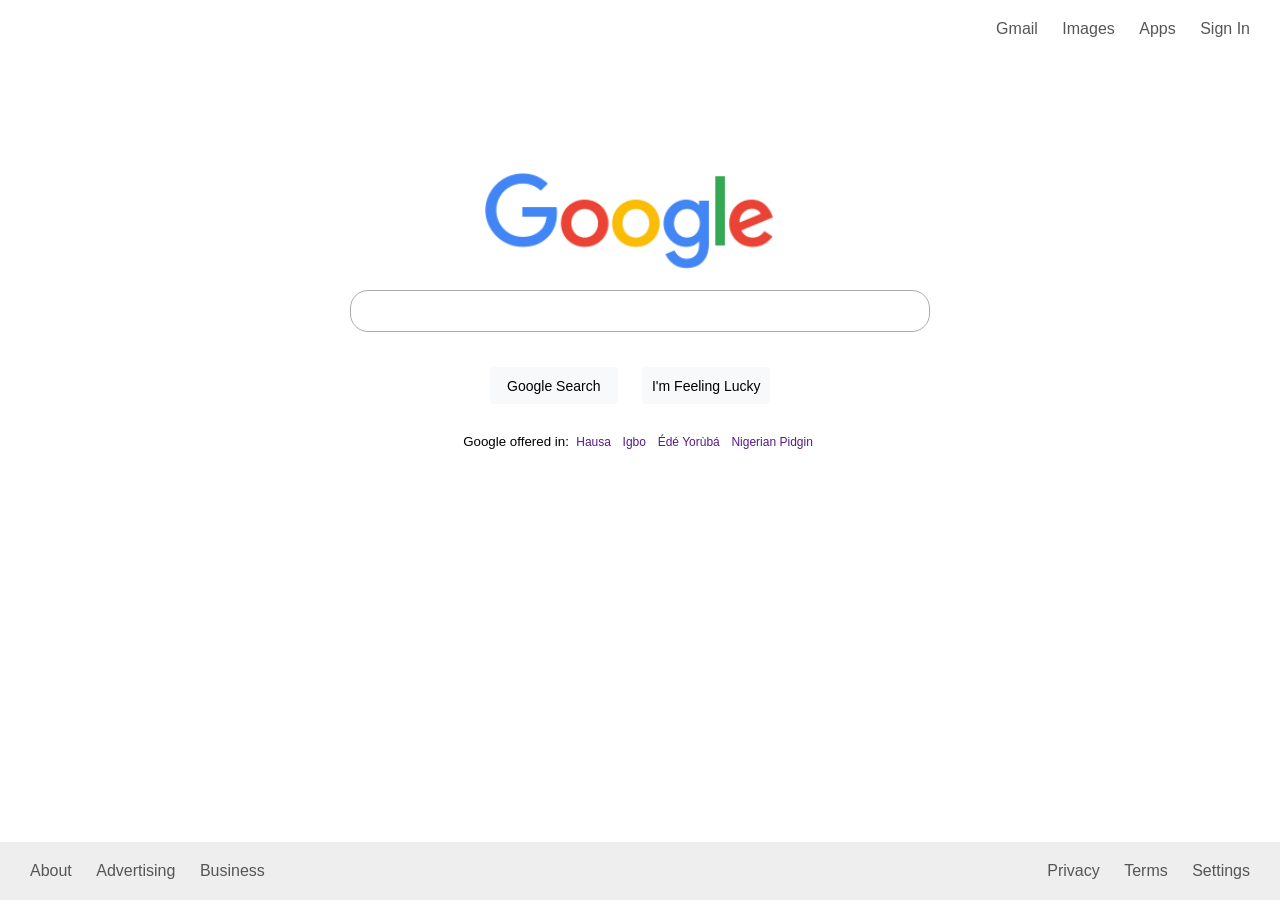
==== index.html @ 6c72f0f5 "Changed mygoogle.html to index.html" ====
<html> 

  <head>
  
     <title>Fake Google</title>

     <link rel="stylesheet" type="text/css" href="css/googlestyling.css">      <link rel="stylesheet" type="text/css" href="css/googlestyling.css"> 
  </head>

  <body>

    <nav id="header">
      <ul>
        <li><a class="header" href="">Gmail</a></li>
        <li><a  class="header" href="">Images</a></li> 
        <li><a  class="header" href="">Apps</a></li>
        <li><a  class="header" href="">Sign In</a></li>
      </ul>  
    </nav>
     
    <div id="container">
      <h1></h1> 
     
        <form>
          <input type="searchbox">
          <input type="submit" value="Google Search">
          <input type="submit" value="I'm Feeling Lucky">
        </form>

         <small>Google offered in:<a  class="nav" href=""> Hausa</a>   <a class="nav" href="">Igbo</a>   <a class="nav" href="">&Eacute;d&eacute;       Yor&ugrave;b&aacute;</a>           <a class="nav" href=""> Nigerian Pidgin</a></small>
    </div>

    
      <footer>    
       <nav class="bottom">

            <ul>
              <li><a href="">About</a></li>
              <li><a href="">Advertising</a></li>
              <li><a href="">Business</a></li>
            </ul>

            <ul class="right-links">
              <li><a href="">Privacy</a></li>
              <li><a href="">Terms</a></li>
              <li><a href="">Settings</a></li>
            </ul>

        </nav>
      </footer>

  
    
   
       <!-- <p>Let's talk about Google</p> --> 
   
   
   
   
   </body>

</html>
---- css/googlestyling.css ----
/* Fake Google Stylesheet*/

 *{ 
  margin:0;
  padding:0;
  font-family:Arial, sans-serif;
 }

  h1{ 
   width:290px;
   height:102px;
   background-image:url('../Images/google.png');
   background-repeat:no-repeat;
   position:relative;
   right:-175px;
   bottom:-55px;
   margin-bottom:70px; 
 }

  h1{ 
      background-size: contain;
  }

  #container{
    text-align: center;     
    width:660px;
    margin:60px auto; 
}

   input[type="searchbox"] {
          width:580px;
          height:40px;
          border:solid 1px #aaa;
          border-radius:18px;
          margin-bottom:35px;
          padding:20px;
   }

   input[type="searchbox"]:hover{ 
               border:solid 1px #eee;
   }

    input[type="submit"] { 
         width:128px;
         height:37px;
         margin:0 20 30 0;
        background:#f8f9fa;
        border:solid 1px #f8f9fa;
        border-radius:4px;
        font-family:Arial; 
        font-size:14px;
    }

    input[type="submit"]:hover{ 
           border:solid 1px #cccc;  
    }

        .nav{
         text-decoration:none;
        font-size:12px;
        font-family:Arial;
        padding:4px; 
    }

      a:hover{ 
          text-decoration:underline;
      }
      .nav:after{ 
          content:'';
          width:100%;
          height:5%;
          z-index:-1;
          background-color: yellowgreen;
          transition:all ease 0.3s;

      }

      a:hover::after{ 
           height:100%;

      }
       nav#header{ 
          text-align:right;
          padding:20px;

       }

      nav#header ul li{ 
            display:inline;
        } 

      .header{ 
               text-decoration: none;

      }
      nav#header ul li a:link, 
      nav#header ul li a:visited,
      footer nav ul li a:link,
      footer nav ul li a:visited { 
            color:#555;
            text-decoration: none;
            padding:10px;
      }

      nav#header ul li a:hover,
      footer nav ul li a:hover { 
           text-decoration:underline;

      }

    /*  p::first-letter { 
                 font-size:150%;
                 color:teal;
                 box-shadow: -3px 4px 0 palevioletred;
                 background-color: #dbdb5c;
                 padding:5px;
                 margin-left:10px;
                 margin-right:2px;
                 font-family: monospace;
       }*/
              
       input { 
          accent-color:brown;
       }

       footer { 
          
          background-color: #eee;
          position:fixed;
          bottom:0;
          width:100%;
       }
        footer nav { 
           padding:20px;

        }

       footer nav ul li { 
                display:inline;
                width:100%;
       }
       footer nav ul { 
             float:left;

       }
      footer nav ul.right-links{ 
           float:right;
           text-align:right;
      }

        .bottom:after{ 
            content:"";
            display:table;
            clear:both;
        }
---- css/googlestyling.css ----
/* Fake Google Stylesheet*/

 *{ 
  margin:0;
  padding:0;
  font-family:Arial, sans-serif;
 }

  h1{ 
   width:290px;
   height:102px;
   background-image:url('../Images/google.png');
   background-repeat:no-repeat;
   position:relative;
   right:-175px;
   bottom:-55px;
   margin-bottom:70px; 
 }

  h1{ 
      background-size: contain;
  }

  #container{
    text-align: center;     
    width:660px;
    margin:60px auto; 
}

   input[type="searchbox"] {
          width:580px;
          height:40px;
          border:solid 1px #aaa;
          border-radius:18px;
          margin-bottom:35px;
          padding:20px;
   }

   input[type="searchbox"]:hover{ 
               border:solid 1px #eee;
   }

    input[type="submit"] { 
         width:128px;
         height:37px;
         margin:0 20 30 0;
        background:#f8f9fa;
        border:solid 1px #f8f9fa;
        border-radius:4px;
        font-family:Arial; 
        font-size:14px;
    }

    input[type="submit"]:hover{ 
           border:solid 1px #cccc;  
    }

        .nav{
         text-decoration:none;
        font-size:12px;
        font-family:Arial;
        padding:4px; 
    }

      a:hover{ 
          text-decoration:underline;
      }
      .nav:after{ 
          content:'';
          width:100%;
          height:5%;
          z-index:-1;
          background-color: yellowgreen;
          transition:all ease 0.3s;

      }

      a:hover::after{ 
           height:100%;

      }
       nav#header{ 
          text-align:right;
          padding:20px;

       }

      nav#header ul li{ 
            display:inline;
        } 

      .header{ 
               text-decoration: none;

      }
      nav#header ul li a:link, 
      nav#header ul li a:visited,
      footer nav ul li a:link,
      footer nav ul li a:visited { 
            color:#555;
            text-decoration: none;
            padding:10px;
      }

      nav#header ul li a:hover,
      footer nav ul li a:hover { 
           text-decoration:underline;

      }

    /*  p::first-letter { 
                 font-size:150%;
                 color:teal;
                 box-shadow: -3px 4px 0 palevioletred;
                 background-color: #dbdb5c;
                 padding:5px;
                 margin-left:10px;
                 margin-right:2px;
                 font-family: monospace;
       }*/
              
       input { 
          accent-color:brown;
       }

       footer { 
          
          background-color: #eee;
          position:fixed;
          bottom:0;
          width:100%;
       }
        footer nav { 
           padding:20px;

        }

       footer nav ul li { 
                display:inline;
                width:100%;
       }
       footer nav ul { 
             float:left;

       }
      footer nav ul.right-links{ 
           float:right;
           text-align:right;
      }

        .bottom:after{ 
            content:"";
            display:table;
            clear:both;
        }
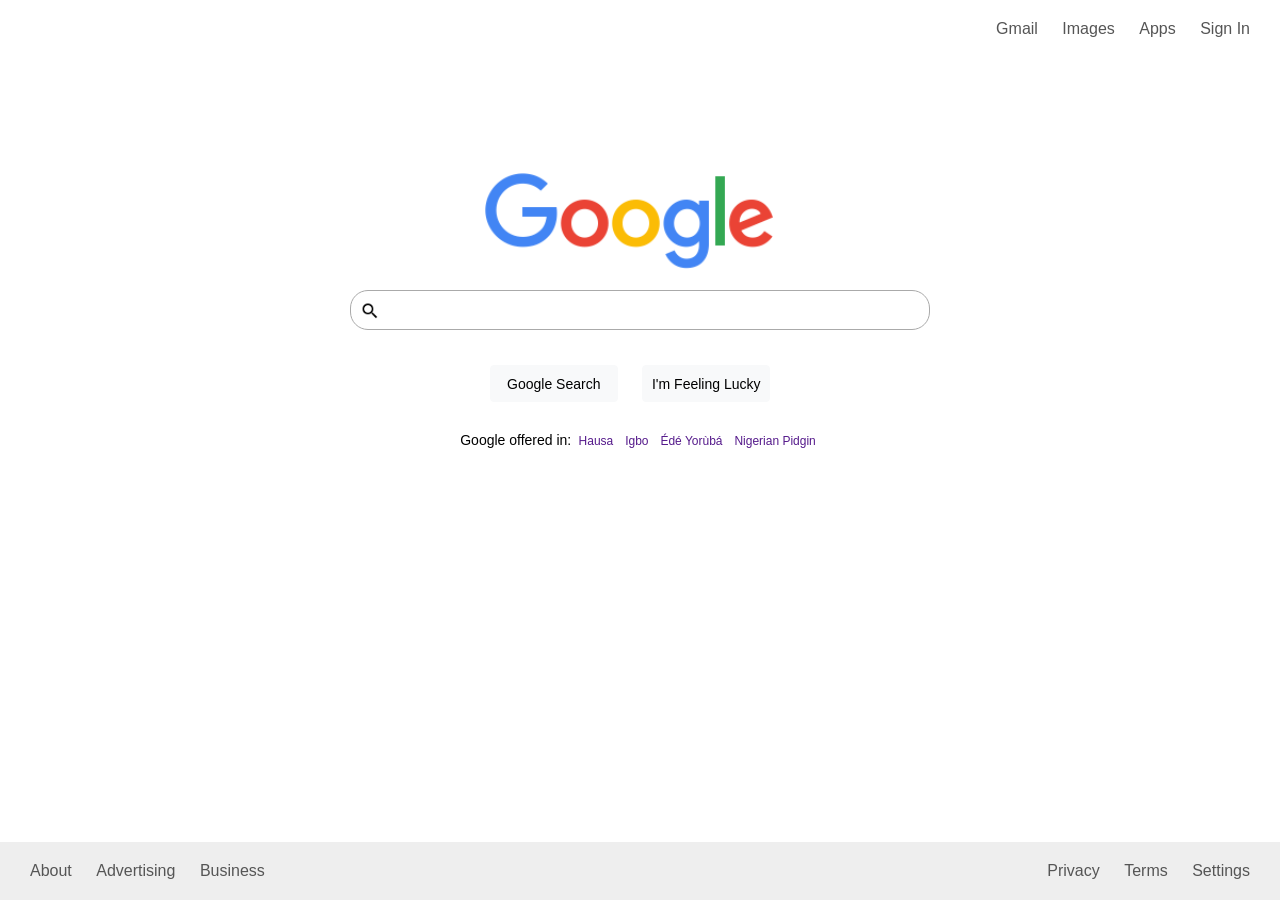
==== commit 25148d86: "made it responsive" ====
--- a/index.html
+++ b/index.html
@@ -19,22 +19,23 @@
     </nav>
      
     <div id="container">
-      <h1></h1> 
+      <h1></h1>
      
         <form>
           <input type="searchbox">
-          <input type="submit" value="Google Search">
-          <input type="submit" value="I'm Feeling Lucky">
+          <img src="Icons/google.png" width="20px" height="20px" >
+          <input type="submit" class="second" value="Google Search">
+          <input type="submit"  class="last" value="I'm Feeling Lucky">
         </form>
 
-         <small>Google offered in:<a  class="nav" href=""> Hausa</a>   <a class="nav" href="">Igbo</a>   <a class="nav" href="">&Eacute;d&eacute;       Yor&ugrave;b&aacute;</a>           <a class="nav" href=""> Nigerian Pidgin</a></small>
+         <p class="post-excerpt"><div class="small">Google offered in:<a  class="nav" href=""> Hausa</a>   <a class="nav" href="">Igbo</a>   <a class="nav" href="">&Eacute;d&eacute;       Yor&ugrave;b&aacute;</a>           <a class="nav" href=""> Nigerian Pidgin</a></div></p>
     </div>
 
     
       <footer>    
        <nav class="bottom">
 
-            <ul>
+            <ul class="left-links">
               <li><a href="">About</a></li>
               <li><a href="">Advertising</a></li>
               <li><a href="">Business</a></li>
--- a/css/googlestyling.css
+++ b/css/googlestyling.css
@@ -7,14 +7,22 @@
  }
 
   h1{ 
-   width:290px;
-   height:102px;
-   background-image:url('../Images/google.png');
-   background-repeat:no-repeat;
+   width: 290px;
+   height: 102px;
+   background-image: url('../Images/google.png');
+   background-repeat: no-repeat;
    position:relative;
    right:-175px;
    bottom:-55px;
    margin-bottom:70px; 
+ }
+ div#container { 
+     position:relative;
+ }
+ img{   
+     position: absolute;
+     left:50;
+     bottom: 127;
  }
 
   h1{ 
@@ -33,12 +41,14 @@
           border:solid 1px #aaa;
           border-radius:18px;
           margin-bottom:35px;
-          padding:20px;
+          padding-left:35px;
+          font-size:16px;
    }
 
    input[type="searchbox"]:hover{ 
                border:solid 1px #eee;
    }
+   
 
     input[type="submit"] { 
          width:128px;
@@ -73,6 +83,9 @@
           background-color: yellowgreen;
           transition:all ease 0.3s;
 
+      }
+      .small{ 
+          font-size:14px;
       }
 
       a:hover::after{ 
@@ -120,7 +133,7 @@
        }*/
               
        input { 
-          accent-color:brown;
+          accent-color:whitesmoke;
        }
 
        footer { 
@@ -153,4 +166,569 @@
             display:table;
             clear:both;
         }
- + 
+        @media screen and (max-width:641px){ 
+            input[type="searchbox"] {
+                width:90%;
+                padding:20px;
+                margin-left:5px;
+                margin-right: 3.5em;
+                
+            }
+        }
+
+        @media screen and (max-width:365px){ 
+
+               
+            .header {  
+                    font-size: 11px;
+                 }
+
+                 h1{  
+                    margin-bottom:50px;
+                    width:30%;
+                    margin-left: -90px;
+                    background-position: center;
+                      
+                 }
+
+                 input[type="searchbox"] { 
+                       width:100px;
+                       margin-left:20px;
+                    
+                  }
+                  input[type="submit"]{ 
+                       margin-left: 75px;
+                       margin-right:1px;
+                       width:100px;
+                       height:20px;
+                       font-size:16.5px;
+                       font-family: Arial, Helvetica, sans-serif;
+                       padding:1px;
+                       text-align: center;           
+                  }
+
+                  #container{ 
+                          position:relative;
+                         display: block;
+                        
+                  
+                        }
+ 
+                     .second { 
+                        position:absolute;
+                        left:0;
+                        bottom:-10;
+                        width:4px;
+                        margin-left:auto;
+
+
+                     }
+                     .last{ 
+                         position:absolute;
+                           left:120;
+                           bottom:-10;
+                           margin-bottom:20px;
+                     }
+    
+     
+                      .nav{ 
+                       font-size:10px;
+                       padding:2px;
+                      }
+                      .small{ 
+                      font-size:10px;
+                      margin-left:-120px;
+                      margin-right:180px;
+                      margin-top:-15px;
+                      }
+
+                      .post-excerpt{ 
+                          margin-bottom:20px;
+                          
+                      }
+
+                      nav#header{ 
+                         font-size:5px;
+                         padding:10px;
+                      }
+                      
+                      footer{ 
+                        font-size:10px;
+
+                      }
+                   footer nav{ 
+                       padding:5px;
+                       width:365px;
+                       box-sizing: border-box;
+                    }
+
+                   .right-links{
+                       display:block; 
+                       text-align:center;
+                   }
+
+        }
+
+        @media screen and (max-width:612px){ 
+                   *{ 
+                       box-sizing: border-box;
+                       overflow-x: hidden;
+                   }
+                   input[type="searchbox"] { 
+                    width:75%;
+                    height:1px;
+                 
+               }
+                .small{ 
+                  font-size:13px;
+
+                }
+                nav#header{ 
+                  font-size:13px;
+
+                }
+
+                footer{ 
+                    font-size:13px;
+                    height:3%;
+                    text-align:center;
+                    overflow-y: hidden;
+                }
+
+                footer nav{ 
+                    padding:15px;
+                }
+
+                .bottom:after{ 
+                    content:"";
+                    display:table;
+                    clear:both;
+
+                }
+                input[type="submit"]{ 
+                      font-size: 13px;
+
+                }
+        }
+        @media screen and (max-width:843px){ 
+                *{ 
+                 overflow-x: hidden;
+                 overflow-y: hidden;
+
+                }
+ 
+
+        }
+                  
+         @media screen and (max-width:586px){ 
+                  input[type="searchbox"]{ 
+                    margin-right:80px;
+
+                  }
+ 
+
+         }
+
+         @media screen and (max-width:614px){ 
+                .small{ 
+                    font-size:13px;
+                }
+                input[type="searchbox"]{ 
+                   width:75%;
+
+                }
+                footer{ 
+                    font-size:13px;
+
+                }
+
+                footer nav{ 
+                    padding:5px;
+                }
+                nav#header{ 
+                    font-size:13px;
+                }
+                input[type="submit"]{ 
+                    font-size: 13px;
+                }
+         }
+
+         @media screen and (max-width:635px){ 
+              input[type="searchbox"]{ 
+                 margin-left:20px;
+
+              }
+              .small{ 
+                  font-size:13px;
+              }
+
+              nav#header{ 
+                  font-size:13px;
+                  padding:10px;
+              }
+              footer{ 
+                  font-size:13px;
+
+              }
+              footer nav{ 
+                  padding:10px;
+              }
+ 
+
+         }
+
+         @media screen and (max-width:634px) { 
+            input[type="searchbox"]{ 
+               margin-left:20px;
+                width:75%;
+            }
+
+
+            input[type="submit"]{ 
+                font-size:13px;
+
+            }
+            .small{ 
+                font-size:13px;
+            }
+
+            nav#header{ 
+                font-size:13px;
+                padding:10px;
+            }
+            footer{ 
+                font-size:13px;
+
+            }
+            footer nav{ 
+                padding:10px;
+            }
+
+            @media screen and (max-width:615px){ 
+             
+                 nav#header{ 
+                        font-size:13px;
+                    }
+
+                    input[type="searchbox"]{ 
+                        width:75%;
+
+                    }
+
+            }
+
+            @media screen and (max-width:600px){ 
+                    input[type="searchbox"]{ 
+                        width:75%;
+                        margin-left:-34px;
+
+                    }
+
+            }
+
+            @media screen and (max-width:585px){ 
+                  input[type="searchbox"]{ 
+                       margin-left:5px;
+                  }
+
+            }
+
+            @media screen and (max-width:559px){ 
+                input[type="searchbox"]{ 
+                    margin-left:-20px;
+                     
+                }
+
+
+            }
+
+            @media screen and (max-width:540px){
+                   *{ 
+                    box-sizing: border-box;
+
+                   }
+                   
+                  input[type="searchbox"]{ 
+                     width:75%;
+                     box-sizing: border-box;
+                     margin-left:-41px;
+                  }
+
+                  h1{ 
+                     margin-left:-60px;
+
+                  }
+
+                .second{
+                    position:relative;
+                    left:-60;
+                }
+                .last{ 
+                   position:relative;
+                   left:-45;
+
+                }
+                .small{ 
+                  margin-left:-60px;
+
+                }
+
+            }
+
+            @media screen and (max-width:521px){ 
+                       input[type="searchbox"]{ 
+                           margin-left:-60px;
+                       }
+                    }       
+            @media screen and (max-width:510px){ 
+                   input[type="searchbox"]{ 
+                       margin-left:-65px;
+                   }
+
+            }
+
+            @media screen and (max-width:503px) {
+                    input[type="searchbox"]{ 
+                          margin-left:-67px;
+                          width:75%;
+                          
+                    }
+                    form{ 
+                        padding:5px;
+                        box-sizing:border-box;
+                    }
+                
+            }
+            @media screen and (max-width:497px){ 
+                  input[type="searchbox"]{ 
+                      width:460px;
+                      margin-right:190px;
+                      margin-left:15px;
+                  } 
+                
+            }
+            @media screen and (max-width:479px){ 
+                  input[type="searchbox"]{ 
+                      margin-left: 10px;
+                      width:440px;
+                  }
+                  h1{ 
+                  margin-left:-90px;
+                  }
+                  .second{ 
+                       left:-95;
+                  }
+
+                  .last{ 
+                      left:-90;
+
+                  }
+                  .small{ 
+                      margin-left:-130px;
+
+                  }
+                 
+
+            }
+            @media screen and (max-width:477px){ 
+                 input[type="searchbox"]{ 
+                      margin-left:1px;
+
+                 }
+                h1{ 
+                    margin-left:-80px;
+                }
+                .second{ 
+                    left:-85;
+                }
+                .last{ 
+    
+                    left:-75;
+                }
+                .small{ 
+                   margin-left:-110px;
+
+                }
+            }
+              @media screen and (max-width:462px){ 
+                          input[type="searchbox"]{ 
+                            width:420px;
+                             
+                          }
+                          h1{ 
+                            margin-left:-95px;
+                        }
+                        .second{ 
+                            left:-99;
+                        }
+                        .last{ 
+            
+                            left:-90;
+                        }
+                        .small{ 
+                           margin-left:-140px;
+        
+                        } 
+
+              }
+             @media screen and (max-width:441px){ 
+                      input[type="searchbox"]{ 
+                        width:410px;
+                        margin-left:-20px;
+                      }
+                      h1{ 
+                        margin-left:-110px;
+                    }
+                    .second{ 
+                        left:-115;
+                    }
+                    .last{ 
+        
+                        left:-105;
+                    }
+                    .small{ 
+                       margin-left:-180px;
+                       padding:2px;
+                       box-sizing: border-box;
+                            
+                    }
+                    .nav{ 
+                        padding:3px;
+                    }
+             }
+             @media screen and (max-width:448px){ 
+                 input[type="searchbox"]{ 
+                    width:390px;
+                    margin-left:-20px;
+                 }
+
+                 h1{ 
+                     margin-left:-120px;
+                 }
+                 .second{ 
+                    left:-125;
+   
+                 }
+                 .last{ 
+                   left:-120;
+
+                 }
+                 .small{ 
+                     margin-left:-190px;
+                 }
+
+             }
+             @media screen and (max-width:409px){ 
+                   *{
+                       font-size:11px;
+                   }    
+                 
+                   input[type="searchbox"]{ 
+                          width:370px;
+                          margin-left:-60px;
+
+                     }
+                     h1{ 
+                         margin-left:-135px;
+                     }
+                     .last{ 
+                         left:-120;
+                         font-size:11px;
+                     }
+                     .second{ 
+                        left:-140;
+                        font-size:19px;
+                     }
+                     .small{ 
+                       margin-left:-230px;
+
+                     }
+                     footer{ 
+                         font-size:11px;
+                     }
+                     footer nav{ 
+                         padding:8px;
+                         margin-top:5px;
+                     }
+                     nav#header{ 
+                         font-size:11px;
+                         margin:-3px;
+                     }
+                     nav#header ul { 
+                         padding:2px;
+                     }
+                     footer nav{ 
+                         padding:1px;
+                     }
+                     nav.bottom ul{ 
+                         padding:5px;   
+                     }
+                  .right-links{ 
+                      margin-right:-12px;
+                      
+                  }
+                  footer nav ul li { 
+                      padding:1px;
+                  }
+                  .left-links{
+                     margin-left:-10px;
+
+                  }
+
+             }
+
+             @media screen and (max-width:400px){ 
+                input[type="searchbox"]{ 
+                    width:370px;
+                    margin-left:-55px;
+                    margin-right: 200px;
+                  }
+                  h1{ 
+                    margin-left:-130px;
+                }
+                .second{ 
+                    left:-135;
+                }
+                .last{ 
+    
+                    left:-125;
+                }
+                .small{ 
+                   margin-left:-235px;
+                   padding:2px;
+                   box-sizing: border-box;
+
+                }
+                .nav{ 
+                  margin:-2px;
+                }                 
+            }
+            @media only screen
+            and (min-device-width:410px) 
+            and (max-device-width:736px) { 
+                *{  
+                    font-size:11px;
+                }
+                input[type="searchbox"]{ 
+                 width:375px;
+                 margin-left:-40px;
+             }
+            
+               .right-links{ 
+                   margin-right:-16px;
+                   padding:1px;
+               }
+               input[type="submit"]{ 
+                   font-size:11px;
+                   width:128px;
+                   height:25px;
+               }
+               .small{ 
+                   font-size:11px;
+                   margin-left:-250px;
+               }
+               .nav{ 
+                   font-size:1em;
+               }
+            }
--- a/css/googlestyling.css
+++ b/css/googlestyling.css
@@ -7,14 +7,22 @@
  }
 
   h1{ 
-   width:290px;
-   height:102px;
-   background-image:url('../Images/google.png');
-   background-repeat:no-repeat;
+   width: 290px;
+   height: 102px;
+   background-image: url('../Images/google.png');
+   background-repeat: no-repeat;
    position:relative;
    right:-175px;
    bottom:-55px;
    margin-bottom:70px; 
+ }
+ div#container { 
+     position:relative;
+ }
+ img{   
+     position: absolute;
+     left:50;
+     bottom: 127;
  }
 
   h1{ 
@@ -33,12 +41,14 @@
           border:solid 1px #aaa;
           border-radius:18px;
           margin-bottom:35px;
-          padding:20px;
+          padding-left:35px;
+          font-size:16px;
    }
 
    input[type="searchbox"]:hover{ 
                border:solid 1px #eee;
    }
+   
 
     input[type="submit"] { 
          width:128px;
@@ -73,6 +83,9 @@
           background-color: yellowgreen;
           transition:all ease 0.3s;
 
+      }
+      .small{ 
+          font-size:14px;
       }
 
       a:hover::after{ 
@@ -120,7 +133,7 @@
        }*/
               
        input { 
-          accent-color:brown;
+          accent-color:whitesmoke;
        }
 
        footer { 
@@ -153,4 +166,569 @@
             display:table;
             clear:both;
         }
- + 
+        @media screen and (max-width:641px){ 
+            input[type="searchbox"] {
+                width:90%;
+                padding:20px;
+                margin-left:5px;
+                margin-right: 3.5em;
+                
+            }
+        }
+
+        @media screen and (max-width:365px){ 
+
+               
+            .header {  
+                    font-size: 11px;
+                 }
+
+                 h1{  
+                    margin-bottom:50px;
+                    width:30%;
+                    margin-left: -90px;
+                    background-position: center;
+                      
+                 }
+
+                 input[type="searchbox"] { 
+                       width:100px;
+                       margin-left:20px;
+                    
+                  }
+                  input[type="submit"]{ 
+                       margin-left: 75px;
+                       margin-right:1px;
+                       width:100px;
+                       height:20px;
+                       font-size:16.5px;
+                       font-family: Arial, Helvetica, sans-serif;
+                       padding:1px;
+                       text-align: center;           
+                  }
+
+                  #container{ 
+                          position:relative;
+                         display: block;
+                        
+                  
+                        }
+ 
+                     .second { 
+                        position:absolute;
+                        left:0;
+                        bottom:-10;
+                        width:4px;
+                        margin-left:auto;
+
+
+                     }
+                     .last{ 
+                         position:absolute;
+                           left:120;
+                           bottom:-10;
+                           margin-bottom:20px;
+                     }
+    
+     
+                      .nav{ 
+                       font-size:10px;
+                       padding:2px;
+                      }
+                      .small{ 
+                      font-size:10px;
+                      margin-left:-120px;
+                      margin-right:180px;
+                      margin-top:-15px;
+                      }
+
+                      .post-excerpt{ 
+                          margin-bottom:20px;
+                          
+                      }
+
+                      nav#header{ 
+                         font-size:5px;
+                         padding:10px;
+                      }
+                      
+                      footer{ 
+                        font-size:10px;
+
+                      }
+                   footer nav{ 
+                       padding:5px;
+                       width:365px;
+                       box-sizing: border-box;
+                    }
+
+                   .right-links{
+                       display:block; 
+                       text-align:center;
+                   }
+
+        }
+
+        @media screen and (max-width:612px){ 
+                   *{ 
+                       box-sizing: border-box;
+                       overflow-x: hidden;
+                   }
+                   input[type="searchbox"] { 
+                    width:75%;
+                    height:1px;
+                 
+               }
+                .small{ 
+                  font-size:13px;
+
+                }
+                nav#header{ 
+                  font-size:13px;
+
+                }
+
+                footer{ 
+                    font-size:13px;
+                    height:3%;
+                    text-align:center;
+                    overflow-y: hidden;
+                }
+
+                footer nav{ 
+                    padding:15px;
+                }
+
+                .bottom:after{ 
+                    content:"";
+                    display:table;
+                    clear:both;
+
+                }
+                input[type="submit"]{ 
+                      font-size: 13px;
+
+                }
+        }
+        @media screen and (max-width:843px){ 
+                *{ 
+                 overflow-x: hidden;
+                 overflow-y: hidden;
+
+                }
+ 
+
+        }
+                  
+         @media screen and (max-width:586px){ 
+                  input[type="searchbox"]{ 
+                    margin-right:80px;
+
+                  }
+ 
+
+         }
+
+         @media screen and (max-width:614px){ 
+                .small{ 
+                    font-size:13px;
+                }
+                input[type="searchbox"]{ 
+                   width:75%;
+
+                }
+                footer{ 
+                    font-size:13px;
+
+                }
+
+                footer nav{ 
+                    padding:5px;
+                }
+                nav#header{ 
+                    font-size:13px;
+                }
+                input[type="submit"]{ 
+                    font-size: 13px;
+                }
+         }
+
+         @media screen and (max-width:635px){ 
+              input[type="searchbox"]{ 
+                 margin-left:20px;
+
+              }
+              .small{ 
+                  font-size:13px;
+              }
+
+              nav#header{ 
+                  font-size:13px;
+                  padding:10px;
+              }
+              footer{ 
+                  font-size:13px;
+
+              }
+              footer nav{ 
+                  padding:10px;
+              }
+ 
+
+         }
+
+         @media screen and (max-width:634px) { 
+            input[type="searchbox"]{ 
+               margin-left:20px;
+                width:75%;
+            }
+
+
+            input[type="submit"]{ 
+                font-size:13px;
+
+            }
+            .small{ 
+                font-size:13px;
+            }
+
+            nav#header{ 
+                font-size:13px;
+                padding:10px;
+            }
+            footer{ 
+                font-size:13px;
+
+            }
+            footer nav{ 
+                padding:10px;
+            }
+
+            @media screen and (max-width:615px){ 
+             
+                 nav#header{ 
+                        font-size:13px;
+                    }
+
+                    input[type="searchbox"]{ 
+                        width:75%;
+
+                    }
+
+            }
+
+            @media screen and (max-width:600px){ 
+                    input[type="searchbox"]{ 
+                        width:75%;
+                        margin-left:-34px;
+
+                    }
+
+            }
+
+            @media screen and (max-width:585px){ 
+                  input[type="searchbox"]{ 
+                       margin-left:5px;
+                  }
+
+            }
+
+            @media screen and (max-width:559px){ 
+                input[type="searchbox"]{ 
+                    margin-left:-20px;
+                     
+                }
+
+
+            }
+
+            @media screen and (max-width:540px){
+                   *{ 
+                    box-sizing: border-box;
+
+                   }
+                   
+                  input[type="searchbox"]{ 
+                     width:75%;
+                     box-sizing: border-box;
+                     margin-left:-41px;
+                  }
+
+                  h1{ 
+                     margin-left:-60px;
+
+                  }
+
+                .second{
+                    position:relative;
+                    left:-60;
+                }
+                .last{ 
+                   position:relative;
+                   left:-45;
+
+                }
+                .small{ 
+                  margin-left:-60px;
+
+                }
+
+            }
+
+            @media screen and (max-width:521px){ 
+                       input[type="searchbox"]{ 
+                           margin-left:-60px;
+                       }
+                    }       
+            @media screen and (max-width:510px){ 
+                   input[type="searchbox"]{ 
+                       margin-left:-65px;
+                   }
+
+            }
+
+            @media screen and (max-width:503px) {
+                    input[type="searchbox"]{ 
+                          margin-left:-67px;
+                          width:75%;
+                          
+                    }
+                    form{ 
+                        padding:5px;
+                        box-sizing:border-box;
+                    }
+                
+            }
+            @media screen and (max-width:497px){ 
+                  input[type="searchbox"]{ 
+                      width:460px;
+                      margin-right:190px;
+                      margin-left:15px;
+                  } 
+                
+            }
+            @media screen and (max-width:479px){ 
+                  input[type="searchbox"]{ 
+                      margin-left: 10px;
+                      width:440px;
+                  }
+                  h1{ 
+                  margin-left:-90px;
+                  }
+                  .second{ 
+                       left:-95;
+                  }
+
+                  .last{ 
+                      left:-90;
+
+                  }
+                  .small{ 
+                      margin-left:-130px;
+
+                  }
+                 
+
+            }
+            @media screen and (max-width:477px){ 
+                 input[type="searchbox"]{ 
+                      margin-left:1px;
+
+                 }
+                h1{ 
+                    margin-left:-80px;
+                }
+                .second{ 
+                    left:-85;
+                }
+                .last{ 
+    
+                    left:-75;
+                }
+                .small{ 
+                   margin-left:-110px;
+
+                }
+            }
+              @media screen and (max-width:462px){ 
+                          input[type="searchbox"]{ 
+                            width:420px;
+                             
+                          }
+                          h1{ 
+                            margin-left:-95px;
+                        }
+                        .second{ 
+                            left:-99;
+                        }
+                        .last{ 
+            
+                            left:-90;
+                        }
+                        .small{ 
+                           margin-left:-140px;
+        
+                        } 
+
+              }
+             @media screen and (max-width:441px){ 
+                      input[type="searchbox"]{ 
+                        width:410px;
+                        margin-left:-20px;
+                      }
+                      h1{ 
+                        margin-left:-110px;
+                    }
+                    .second{ 
+                        left:-115;
+                    }
+                    .last{ 
+        
+                        left:-105;
+                    }
+                    .small{ 
+                       margin-left:-180px;
+                       padding:2px;
+                       box-sizing: border-box;
+                            
+                    }
+                    .nav{ 
+                        padding:3px;
+                    }
+             }
+             @media screen and (max-width:448px){ 
+                 input[type="searchbox"]{ 
+                    width:390px;
+                    margin-left:-20px;
+                 }
+
+                 h1{ 
+                     margin-left:-120px;
+                 }
+                 .second{ 
+                    left:-125;
+   
+                 }
+                 .last{ 
+                   left:-120;
+
+                 }
+                 .small{ 
+                     margin-left:-190px;
+                 }
+
+             }
+             @media screen and (max-width:409px){ 
+                   *{
+                       font-size:11px;
+                   }    
+                 
+                   input[type="searchbox"]{ 
+                          width:370px;
+                          margin-left:-60px;
+
+                     }
+                     h1{ 
+                         margin-left:-135px;
+                     }
+                     .last{ 
+                         left:-120;
+                         font-size:11px;
+                     }
+                     .second{ 
+                        left:-140;
+                        font-size:19px;
+                     }
+                     .small{ 
+                       margin-left:-230px;
+
+                     }
+                     footer{ 
+                         font-size:11px;
+                     }
+                     footer nav{ 
+                         padding:8px;
+                         margin-top:5px;
+                     }
+                     nav#header{ 
+                         font-size:11px;
+                         margin:-3px;
+                     }
+                     nav#header ul { 
+                         padding:2px;
+                     }
+                     footer nav{ 
+                         padding:1px;
+                     }
+                     nav.bottom ul{ 
+                         padding:5px;   
+                     }
+                  .right-links{ 
+                      margin-right:-12px;
+                      
+                  }
+                  footer nav ul li { 
+                      padding:1px;
+                  }
+                  .left-links{
+                     margin-left:-10px;
+
+                  }
+
+             }
+
+             @media screen and (max-width:400px){ 
+                input[type="searchbox"]{ 
+                    width:370px;
+                    margin-left:-55px;
+                    margin-right: 200px;
+                  }
+                  h1{ 
+                    margin-left:-130px;
+                }
+                .second{ 
+                    left:-135;
+                }
+                .last{ 
+    
+                    left:-125;
+                }
+                .small{ 
+                   margin-left:-235px;
+                   padding:2px;
+                   box-sizing: border-box;
+
+                }
+                .nav{ 
+                  margin:-2px;
+                }                 
+            }
+            @media only screen
+            and (min-device-width:410px) 
+            and (max-device-width:736px) { 
+                *{  
+                    font-size:11px;
+                }
+                input[type="searchbox"]{ 
+                 width:375px;
+                 margin-left:-40px;
+             }
+            
+               .right-links{ 
+                   margin-right:-16px;
+                   padding:1px;
+               }
+               input[type="submit"]{ 
+                   font-size:11px;
+                   width:128px;
+                   height:25px;
+               }
+               .small{ 
+                   font-size:11px;
+                   margin-left:-250px;
+               }
+               .nav{ 
+                   font-size:1em;
+               }
+            }
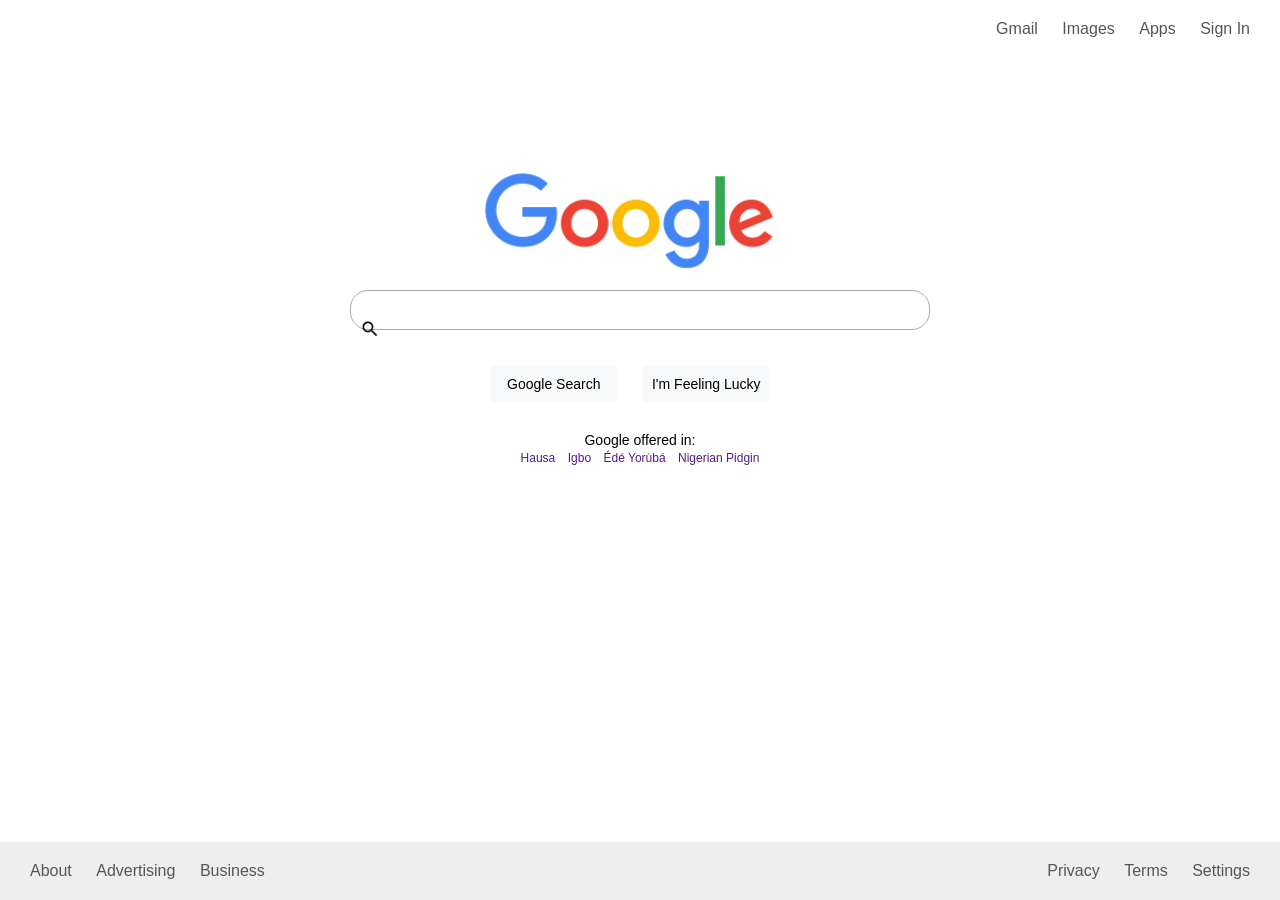
==== commit 81ad374b: "changes to viewport and the submit input" ====
--- a/index.html
+++ b/index.html
@@ -3,7 +3,7 @@
   <head>
   
      <title>Fake Google</title>
-
+      <meta name="viewport" content="width=device-width", initial-scale="1.0">
      <link rel="stylesheet" type="text/css" href="css/googlestyling.css">      <link rel="stylesheet" type="text/css" href="css/googlestyling.css"> 
   </head>
 
@@ -28,7 +28,7 @@
           <input type="submit"  class="last" value="I'm Feeling Lucky">
         </form>
 
-         <p class="post-excerpt"><div class="small">Google offered in:<a  class="nav" href=""> Hausa</a>   <a class="nav" href="">Igbo</a>   <a class="nav" href="">&Eacute;d&eacute;       Yor&ugrave;b&aacute;</a>           <a class="nav" href=""> Nigerian Pidgin</a></div></p>
+         <div class="small">Google offered in:</div><p class="aside"><a  class="nav" href=""> Hausa</a>   <a class="nav" href="">Igbo</a>   <a class="nav" href="">&Eacute;d&eacute;       Yor&ugrave;b&aacute;</a>           <a class="nav" href=""> Nigerian Pidgin</a></p>
     </div>
 
     
--- a/css/googlestyling.css
+++ b/css/googlestyling.css
@@ -627,10 +627,14 @@
                    input[type="searchbox"]{ 
                           width:370px;
                           margin-left:-60px;
-
+                     }
+                     input[type="submit"]{ 
+                         display:none;
                      }
                      h1{ 
-                         margin-left:-135px;
+                         margin-left:-85px;
+                         margin-bottom:40px;
+                         width:35%;
                      }
                      .last{ 
                          left:-120;
@@ -640,10 +644,27 @@
                         left:-140;
                         font-size:19px;
                      }
+                     #container{ 
+                         position:relative;
+                     }
                      .small{ 
-                       margin-left:-230px;
-
-                     }
+                       position:absolute;
+                       left:330;
+                       top:200;
+                     font-size: 1.4em;
+                    }
+
+                    .aside{ 
+                        position:relative;
+                        bottom:0;
+                        left:-120;
+                        padding:0 20px;
+                        font-size:1.6em;
+                    }
+                    .nav{ 
+                        padding:15px;
+                    }
+
                      footer{ 
                          font-size:11px;
                      }
@@ -675,17 +696,29 @@
                      margin-left:-10px;
 
                   }
+                  img{ 
+                      left:35;
+                      bottom:69;
+                  }
 
              }
 
              @media screen and (max-width:400px){ 
+                 *{ 
+                     overflow-x: hidden;
+                 }
                 input[type="searchbox"]{ 
                     width:370px;
                     margin-left:-55px;
                     margin-right: 200px;
                   }
+                input[type="submit"]{ 
+                    display:none;
+                }
+
                   h1{ 
                     margin-left:-130px;
+                    width:35%;
                 }
                 .second{ 
                     left:-135;
--- a/css/googlestyling.css
+++ b/css/googlestyling.css
@@ -627,10 +627,14 @@
                    input[type="searchbox"]{ 
                           width:370px;
                           margin-left:-60px;
-
+                     }
+                     input[type="submit"]{ 
+                         display:none;
                      }
                      h1{ 
-                         margin-left:-135px;
+                         margin-left:-85px;
+                         margin-bottom:40px;
+                         width:35%;
                      }
                      .last{ 
                          left:-120;
@@ -640,10 +644,27 @@
                         left:-140;
                         font-size:19px;
                      }
+                     #container{ 
+                         position:relative;
+                     }
                      .small{ 
-                       margin-left:-230px;
-
-                     }
+                       position:absolute;
+                       left:330;
+                       top:200;
+                     font-size: 1.4em;
+                    }
+
+                    .aside{ 
+                        position:relative;
+                        bottom:0;
+                        left:-120;
+                        padding:0 20px;
+                        font-size:1.6em;
+                    }
+                    .nav{ 
+                        padding:15px;
+                    }
+
                      footer{ 
                          font-size:11px;
                      }
@@ -675,17 +696,29 @@
                      margin-left:-10px;
 
                   }
+                  img{ 
+                      left:35;
+                      bottom:69;
+                  }
 
              }
 
              @media screen and (max-width:400px){ 
+                 *{ 
+                     overflow-x: hidden;
+                 }
                 input[type="searchbox"]{ 
                     width:370px;
                     margin-left:-55px;
                     margin-right: 200px;
                   }
+                input[type="submit"]{ 
+                    display:none;
+                }
+
                   h1{ 
                     margin-left:-130px;
+                    width:35%;
                 }
                 .second{ 
                     left:-135;
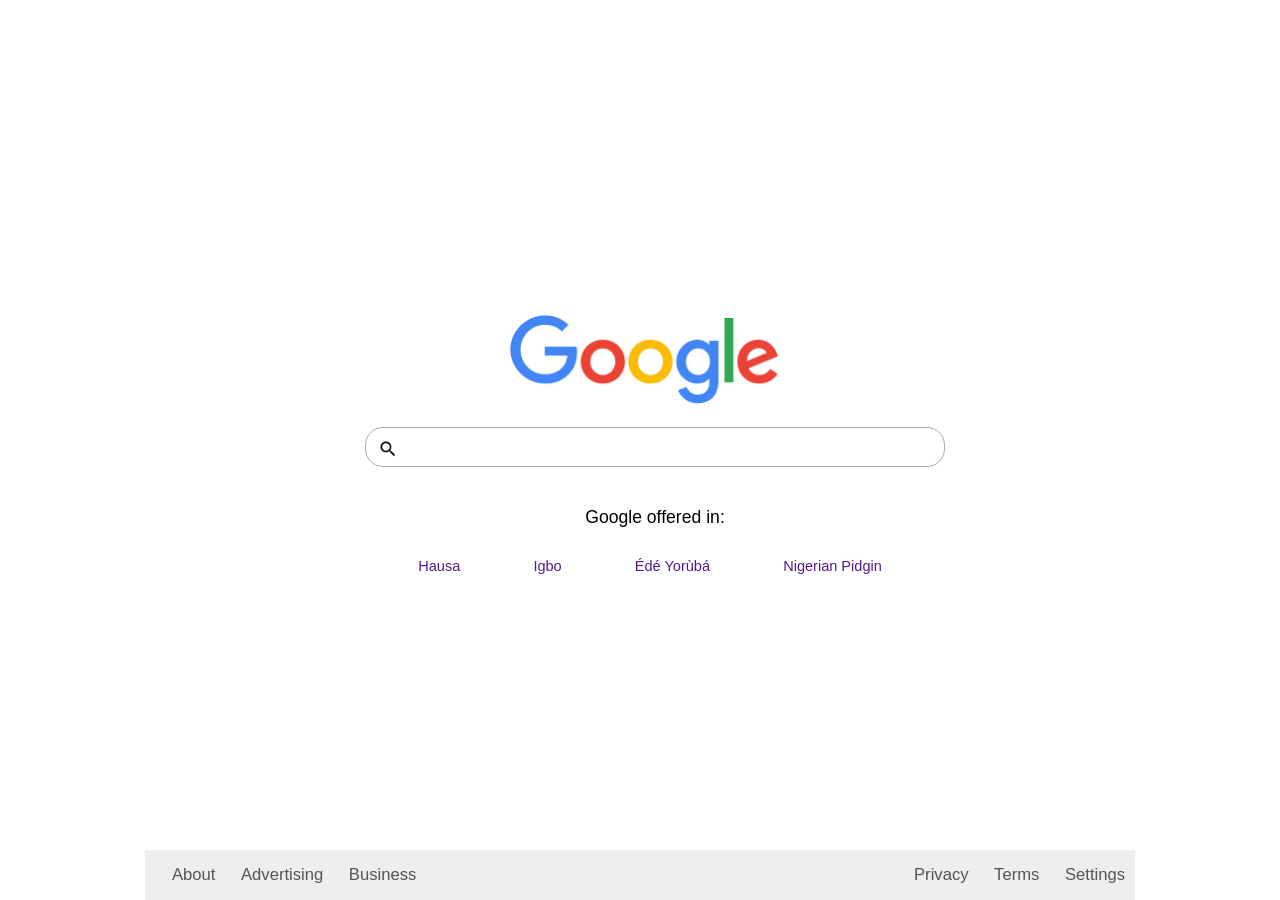
==== commit d96eaee3: "Coompleted my Mobile View" ====
--- a/index.html
+++ b/index.html
@@ -1,63 +1,55 @@
-<html> 
-
+<html>
   <head>
-  
-     <title>Fake Google</title>
-      <meta name="viewport" content="width=device-width", initial-scale="1.0">
-     <link rel="stylesheet" type="text/css" href="css/googlestyling.css">      <link rel="stylesheet" type="text/css" href="css/googlestyling.css"> 
+    <title>Fake Google</title>
+    <meta name="viewport" content="width=device-width" , initial-scale="1.0" />
+    <link rel="stylesheet" type="text/css" href="css/googlestyling.css" />
+    <link rel="stylesheet" type="text/css" href="css/googlestyling.css" />
   </head>
 
   <body>
-
     <nav id="header">
       <ul>
         <li><a class="header" href="">Gmail</a></li>
-        <li><a  class="header" href="">Images</a></li> 
-        <li><a  class="header" href="">Apps</a></li>
-        <li><a  class="header" href="">Sign In</a></li>
-      </ul>  
+        <li><a class="header" href="">Images</a></li>
+        <li><a class="header" href="">Apps</a></li>
+        <li><a class="header" href="">Sign In</a></li>
+      </ul>
     </nav>
-     
+
     <div id="container">
       <h1></h1>
-     
-        <form>
-          <input type="searchbox">
-          <img src="Icons/google.png" width="20px" height="20px" >
-          <input type="submit" class="second" value="Google Search">
-          <input type="submit"  class="last" value="I'm Feeling Lucky">
-        </form>
 
-         <div class="small">Google offered in:</div><p class="aside"><a  class="nav" href=""> Hausa</a>   <a class="nav" href="">Igbo</a>   <a class="nav" href="">&Eacute;d&eacute;       Yor&ugrave;b&aacute;</a>           <a class="nav" href=""> Nigerian Pidgin</a></p>
+      <form>
+        <input type="searchbox" />
+        <img src="Icons/google.png" width="20px" height="20px" />
+        <input type="submit" class="second" value="Google Search" />
+        <input type="submit" class="last" value="I'm Feeling Lucky" />
+      </form>
+
+      <div class="small">Google offered in:</div>
+      <p class="aside">
+        <a class="nav" href=""> Hausa</a> <a class="nav" href="">Igbo</a>
+        <a class="nav" href="">&Eacute;d&eacute; Yor&ugrave;b&aacute;</a>
+        <a class="nav" href=""> Nigerian Pidgin</a>
+      </p>
     </div>
 
-    
-      <footer>    
-       <nav class="bottom">
+    <footer class="footer">
+      <nav class="bottom">
+        <ul class="left-links">
+          <li><a href="" class="footer-1">About</a></li>
+          <li><a href="" class="footer-1">Advertising</a></li>
+          <li><a href="" class="footer-1">Business</a></li>
+        </ul>
 
-            <ul class="left-links">
-              <li><a href="">About</a></li>
-              <li><a href="">Advertising</a></li>
-              <li><a href="">Business</a></li>
-            </ul>
+        <ul class="right-links">
+          <li><a href="" class="footer-1">Privacy</a></li>
+          <li><a href="" class="footer-1">Terms</a></li>
+          <li><a href="" class="footer-1">Settings</a></li>
+        </ul>
+      </nav>
+    </footer>
 
-            <ul class="right-links">
-              <li><a href="">Privacy</a></li>
-              <li><a href="">Terms</a></li>
-              <li><a href="">Settings</a></li>
-            </ul>
-
-        </nav>
-      </footer>
-
-  
-    
-   
-       <!-- <p>Let's talk about Google</p> --> 
-   
-   
-   
-   
-   </body>
-
-</html>+    <!-- <p>Let's talk about Google</p> -->
+  </body>
+</html>
--- a/css/googlestyling.css
+++ b/css/googlestyling.css
@@ -1,127 +1,120 @@
- /* Fake Google Stylesheet*/
-
- *{ 
-  margin:0;
-  padding:0;
-  font-family:Arial, sans-serif;
- }
-
-  h1{ 
-   width: 290px;
-   height: 102px;
-   background-image: url('../Images/google.png');
-   background-repeat: no-repeat;
-   position:relative;
-   right:-175px;
-   bottom:-55px;
-   margin-bottom:70px; 
- }
- div#container { 
-     position:relative;
- }
- img{   
-     position: absolute;
-     left:50;
-     bottom: 127;
- }
-
-  h1{ 
-      background-size: contain;
-  }
-
-  #container{
-    text-align: center;     
-    width:660px;
-    margin:60px auto; 
-}
-
-   input[type="searchbox"] {
-          width:580px;
-          height:40px;
-          border:solid 1px #aaa;
-          border-radius:18px;
-          margin-bottom:35px;
-          padding-left:35px;
-          font-size:16px;
-   }
-
-   input[type="searchbox"]:hover{ 
-               border:solid 1px #eee;
-   }
-   
-
-    input[type="submit"] { 
-         width:128px;
-         height:37px;
-         margin:0 20 30 0;
-        background:#f8f9fa;
-        border:solid 1px #f8f9fa;
-        border-radius:4px;
-        font-family:Arial; 
-        font-size:14px;
-    }
-
-    input[type="submit"]:hover{ 
-           border:solid 1px #cccc;  
-    }
-
-        .nav{
-         text-decoration:none;
-        font-size:12px;
-        font-family:Arial;
-        padding:4px; 
-    }
-
-      a:hover{ 
-          text-decoration:underline;
-      }
-      .nav:after{ 
-          content:'';
-          width:100%;
-          height:5%;
-          z-index:-1;
-          background-color: yellowgreen;
-          transition:all ease 0.3s;
-
-      }
-      .small{ 
-          font-size:14px;
-      }
-
-      a:hover::after{ 
-           height:100%;
-
-      }
-       nav#header{ 
-          text-align:right;
-          padding:20px;
-
-       }
-
-      nav#header ul li{ 
-            display:inline;
-        } 
-
-      .header{ 
-               text-decoration: none;
-
-      }
-      nav#header ul li a:link, 
-      nav#header ul li a:visited,
-      footer nav ul li a:link,
-      footer nav ul li a:visited { 
-            color:#555;
-            text-decoration: none;
-            padding:10px;
-      }
-
-      nav#header ul li a:hover,
-      footer nav ul li a:hover { 
-           text-decoration:underline;
-
-      }
-
-    /*  p::first-letter { 
+/* Fake Google Stylesheet*/
+
+* {
+  margin: 0;
+  padding: 0;
+  font-family: Arial, sans-serif;
+}
+
+h1 {
+  width: 290px;
+  height: 102px;
+  background-image: url("../Images/google.png");
+  background-repeat: no-repeat;
+  position: relative;
+  right: -175px;
+  bottom: -55px;
+  margin-bottom: 70px;
+}
+div#container {
+  position: relative;
+}
+img {
+  position: absolute;
+  left: 50;
+  bottom: 127;
+}
+h1 {
+  background-size: contain;
+}
+
+#container {
+  text-align: center;
+  width: 660px;
+  margin: 60px auto;
+}
+
+input[type="searchbox"] {
+  width: 580px;
+  height: 40px;
+  border: solid 1px #aaa;
+  border-radius: 18px;
+  margin-bottom: 35px;
+  padding-left: 35px;
+  font-size: 16px;
+}
+
+input[type="searchbox"]:hover {
+  border: solid 1px #eee;
+}
+
+input[type="submit"] {
+  width: 128px;
+  height: 37px;
+  margin: 0 20 30 0;
+  background: #f8f9fa;
+  border: solid 1px #f8f9fa;
+  border-radius: 4px;
+  font-family: Arial;
+  font-size: 14px;
+}
+
+input[type="submit"]:hover {
+  border: solid 1px #cccc;
+}
+
+.nav {
+  text-decoration: none;
+  font-size: 12px;
+  font-family: Arial;
+  padding: 4px;
+}
+
+a:hover {
+  text-decoration: underline;
+}
+.nav:after {
+  content: "";
+  width: 100%;
+  height: 5%;
+  z-index: -1;
+  background-color: yellowgreen;
+  transition: all ease 0.3s;
+}
+.small {
+  font-size: 14px;
+}
+
+a:hover::after {
+  height: 100%;
+}
+nav#header {
+  text-align: right;
+  padding: 20px;
+}
+
+nav#header ul li {
+  display: inline;
+}
+
+.header {
+  text-decoration: none;
+}
+nav#header ul li a:link,
+nav#header ul li a:visited,
+footer nav ul li a:link,
+footer nav ul li a:visited {
+  color: #555;
+  text-decoration: none;
+  padding: 10px;
+}
+
+nav#header ul li a:hover,
+footer nav ul li a:hover {
+  text-decoration: underline;
+}
+
+/*  p::first-letter { 
                  font-size:150%;
                  color:teal;
                  box-shadow: -3px 4px 0 palevioletred;
@@ -131,637 +124,363 @@
                  margin-right:2px;
                  font-family: monospace;
        }*/
-              
-       input { 
-          accent-color:whitesmoke;
-       }
-
-       footer { 
-          
-          background-color: #eee;
-          position:fixed;
-          bottom:0;
-          width:100%;
-       }
-        footer nav { 
-           padding:20px;
-
-        }
-
-       footer nav ul li { 
-                display:inline;
-                width:100%;
-       }
-       footer nav ul { 
-             float:left;
-
-       }
-      footer nav ul.right-links{ 
-           float:right;
-           text-align:right;
-      }
-
-        .bottom:after{ 
-            content:"";
-            display:table;
-            clear:both;
-        }
- 
-        @media screen and (max-width:641px){ 
-            input[type="searchbox"] {
-                width:90%;
-                padding:20px;
-                margin-left:5px;
-                margin-right: 3.5em;
-                
-            }
-        }
-
-        @media screen and (max-width:365px){ 
-
-               
-            .header {  
-                    font-size: 11px;
-                 }
-
-                 h1{  
-                    margin-bottom:50px;
-                    width:30%;
-                    margin-left: -90px;
-                    background-position: center;
-                      
-                 }
-
-                 input[type="searchbox"] { 
-                       width:100px;
-                       margin-left:20px;
-                    
-                  }
-                  input[type="submit"]{ 
-                       margin-left: 75px;
-                       margin-right:1px;
-                       width:100px;
-                       height:20px;
-                       font-size:16.5px;
-                       font-family: Arial, Helvetica, sans-serif;
-                       padding:1px;
-                       text-align: center;           
-                  }
-
-                  #container{ 
-                          position:relative;
-                         display: block;
-                        
-                  
-                        }
- 
-                     .second { 
-                        position:absolute;
-                        left:0;
-                        bottom:-10;
-                        width:4px;
-                        margin-left:auto;
-
-
-                     }
-                     .last{ 
-                         position:absolute;
-                           left:120;
-                           bottom:-10;
-                           margin-bottom:20px;
-                     }
-    
-     
-                      .nav{ 
-                       font-size:10px;
-                       padding:2px;
-                      }
-                      .small{ 
-                      font-size:10px;
-                      margin-left:-120px;
-                      margin-right:180px;
-                      margin-top:-15px;
-                      }
-
-                      .post-excerpt{ 
-                          margin-bottom:20px;
-                          
-                      }
-
-                      nav#header{ 
-                         font-size:5px;
-                         padding:10px;
-                      }
-                      
-                      footer{ 
-                        font-size:10px;
-
-                      }
-                   footer nav{ 
-                       padding:5px;
-                       width:365px;
-                       box-sizing: border-box;
-                    }
-
-                   .right-links{
-                       display:block; 
-                       text-align:center;
-                   }
-
-        }
-
-        @media screen and (max-width:612px){ 
-                   *{ 
-                       box-sizing: border-box;
-                       overflow-x: hidden;
-                   }
-                   input[type="searchbox"] { 
-                    width:75%;
-                    height:1px;
-                 
-               }
-                .small{ 
-                  font-size:13px;
-
-                }
-                nav#header{ 
-                  font-size:13px;
-
-                }
-
-                footer{ 
-                    font-size:13px;
-                    height:3%;
-                    text-align:center;
-                    overflow-y: hidden;
-                }
-
-                footer nav{ 
-                    padding:15px;
-                }
-
-                .bottom:after{ 
-                    content:"";
-                    display:table;
-                    clear:both;
-
-                }
-                input[type="submit"]{ 
-                      font-size: 13px;
-
-                }
-        }
-        @media screen and (max-width:843px){ 
-                *{ 
-                 overflow-x: hidden;
-                 overflow-y: hidden;
-
-                }
- 
-
-        }
-                  
-         @media screen and (max-width:586px){ 
-                  input[type="searchbox"]{ 
-                    margin-right:80px;
-
-                  }
- 
-
-         }
-
-         @media screen and (max-width:614px){ 
-                .small{ 
-                    font-size:13px;
-                }
-                input[type="searchbox"]{ 
-                   width:75%;
-
-                }
-                footer{ 
-                    font-size:13px;
-
-                }
-
-                footer nav{ 
-                    padding:5px;
-                }
-                nav#header{ 
-                    font-size:13px;
-                }
-                input[type="submit"]{ 
-                    font-size: 13px;
-                }
-         }
-
-         @media screen and (max-width:635px){ 
-              input[type="searchbox"]{ 
-                 margin-left:20px;
-
-              }
-              .small{ 
-                  font-size:13px;
-              }
-
-              nav#header{ 
-                  font-size:13px;
-                  padding:10px;
-              }
-              footer{ 
-                  font-size:13px;
-
-              }
-              footer nav{ 
-                  padding:10px;
-              }
- 
-
-         }
-
-         @media screen and (max-width:634px) { 
-            input[type="searchbox"]{ 
-               margin-left:20px;
-                width:75%;
-            }
-
-
-            input[type="submit"]{ 
-                font-size:13px;
-
-            }
-            .small{ 
-                font-size:13px;
-            }
-
-            nav#header{ 
-                font-size:13px;
-                padding:10px;
-            }
-            footer{ 
-                font-size:13px;
-
-            }
-            footer nav{ 
-                padding:10px;
-            }
-
-            @media screen and (max-width:615px){ 
-             
-                 nav#header{ 
-                        font-size:13px;
-                    }
-
-                    input[type="searchbox"]{ 
-                        width:75%;
-
-                    }
-
-            }
-
-            @media screen and (max-width:600px){ 
-                    input[type="searchbox"]{ 
-                        width:75%;
-                        margin-left:-34px;
-
-                    }
-
-            }
-
-            @media screen and (max-width:585px){ 
-                  input[type="searchbox"]{ 
-                       margin-left:5px;
-                  }
-
-            }
-
-            @media screen and (max-width:559px){ 
-                input[type="searchbox"]{ 
-                    margin-left:-20px;
-                     
-                }
-
-
-            }
-
-            @media screen and (max-width:540px){
-                   *{ 
-                    box-sizing: border-box;
-
-                   }
-                   
-                  input[type="searchbox"]{ 
-                     width:75%;
-                     box-sizing: border-box;
-                     margin-left:-41px;
-                  }
-
-                  h1{ 
-                     margin-left:-60px;
-
-                  }
-
-                .second{
-                    position:relative;
-                    left:-60;
-                }
-                .last{ 
-                   position:relative;
-                   left:-45;
-
-                }
-                .small{ 
-                  margin-left:-60px;
-
-                }
-
-            }
-
-            @media screen and (max-width:521px){ 
-                       input[type="searchbox"]{ 
-                           margin-left:-60px;
-                       }
-                    }       
-            @media screen and (max-width:510px){ 
-                   input[type="searchbox"]{ 
-                       margin-left:-65px;
-                   }
-
-            }
-
-            @media screen and (max-width:503px) {
-                    input[type="searchbox"]{ 
-                          margin-left:-67px;
-                          width:75%;
-                          
-                    }
-                    form{ 
-                        padding:5px;
-                        box-sizing:border-box;
-                    }
-                
-            }
-            @media screen and (max-width:497px){ 
-                  input[type="searchbox"]{ 
-                      width:460px;
-                      margin-right:190px;
-                      margin-left:15px;
-                  } 
-                
-            }
-            @media screen and (max-width:479px){ 
-                  input[type="searchbox"]{ 
-                      margin-left: 10px;
-                      width:440px;
-                  }
-                  h1{ 
-                  margin-left:-90px;
-                  }
-                  .second{ 
-                       left:-95;
-                  }
-
-                  .last{ 
-                      left:-90;
-
-                  }
-                  .small{ 
-                      margin-left:-130px;
-
-                  }
-                 
-
-            }
-            @media screen and (max-width:477px){ 
-                 input[type="searchbox"]{ 
-                      margin-left:1px;
-
-                 }
-                h1{ 
-                    margin-left:-80px;
-                }
-                .second{ 
-                    left:-85;
-                }
-                .last{ 
-    
-                    left:-75;
-                }
-                .small{ 
-                   margin-left:-110px;
-
-                }
-            }
-              @media screen and (max-width:462px){ 
-                          input[type="searchbox"]{ 
-                            width:420px;
-                             
-                          }
-                          h1{ 
-                            margin-left:-95px;
-                        }
-                        .second{ 
-                            left:-99;
-                        }
-                        .last{ 
-            
-                            left:-90;
-                        }
-                        .small{ 
-                           margin-left:-140px;
-        
-                        } 
-
-              }
-             @media screen and (max-width:441px){ 
-                      input[type="searchbox"]{ 
-                        width:410px;
-                        margin-left:-20px;
-                      }
-                      h1{ 
-                        margin-left:-110px;
-                    }
-                    .second{ 
-                        left:-115;
-                    }
-                    .last{ 
-        
-                        left:-105;
-                    }
-                    .small{ 
-                       margin-left:-180px;
-                       padding:2px;
-                       box-sizing: border-box;
-                            
-                    }
-                    .nav{ 
-                        padding:3px;
-                    }
-             }
-             @media screen and (max-width:448px){ 
-                 input[type="searchbox"]{ 
-                    width:390px;
-                    margin-left:-20px;
-                 }
-
-                 h1{ 
-                     margin-left:-120px;
-                 }
-                 .second{ 
-                    left:-125;
-   
-                 }
-                 .last{ 
-                   left:-120;
-
-                 }
-                 .small{ 
-                     margin-left:-190px;
-                 }
-
-             }
-             @media screen and (max-width:409px){ 
-                   *{
-                       font-size:11px;
-                   }    
-                 
-                   input[type="searchbox"]{ 
-                          width:370px;
-                          margin-left:-60px;
-                     }
-                     input[type="submit"]{ 
-                         display:none;
-                     }
-                     h1{ 
-                         margin-left:-85px;
-                         margin-bottom:40px;
-                         width:35%;
-                     }
-                     .last{ 
-                         left:-120;
-                         font-size:11px;
-                     }
-                     .second{ 
-                        left:-140;
-                        font-size:19px;
-                     }
-                     #container{ 
-                         position:relative;
-                     }
-                     .small{ 
-                       position:absolute;
-                       left:330;
-                       top:200;
-                     font-size: 1.4em;
-                    }
-
-                    .aside{ 
-                        position:relative;
-                        bottom:0;
-                        left:-120;
-                        padding:0 20px;
-                        font-size:1.6em;
-                    }
-                    .nav{ 
-                        padding:15px;
-                    }
-
-                     footer{ 
-                         font-size:11px;
-                     }
-                     footer nav{ 
-                         padding:8px;
-                         margin-top:5px;
-                     }
-                     nav#header{ 
-                         font-size:11px;
-                         margin:-3px;
-                     }
-                     nav#header ul { 
-                         padding:2px;
-                     }
-                     footer nav{ 
-                         padding:1px;
-                     }
-                     nav.bottom ul{ 
-                         padding:5px;   
-                     }
-                  .right-links{ 
-                      margin-right:-12px;
-                      
-                  }
-                  footer nav ul li { 
-                      padding:1px;
-                  }
-                  .left-links{
-                     margin-left:-10px;
-
-                  }
-                  img{ 
-                      left:35;
-                      bottom:69;
-                  }
-
-             }
-
-             @media screen and (max-width:400px){ 
-                 *{ 
-                     overflow-x: hidden;
-                 }
-                input[type="searchbox"]{ 
-                    width:370px;
-                    margin-left:-55px;
-                    margin-right: 200px;
-                  }
-                input[type="submit"]{ 
-                    display:none;
-                }
-
-                  h1{ 
-                    margin-left:-130px;
-                    width:35%;
-                }
-                .second{ 
-                    left:-135;
-                }
-                .last{ 
-    
-                    left:-125;
-                }
-                .small{ 
-                   margin-left:-235px;
-                   padding:2px;
-                   box-sizing: border-box;
-
-                }
-                .nav{ 
-                  margin:-2px;
-                }                 
-            }
-            @media only screen
-            and (min-device-width:410px) 
-            and (max-device-width:736px) { 
-                *{  
-                    font-size:11px;
-                }
-                input[type="searchbox"]{ 
-                 width:375px;
-                 margin-left:-40px;
-             }
-            
-               .right-links{ 
-                   margin-right:-16px;
-                   padding:1px;
-               }
-               input[type="submit"]{ 
-                   font-size:11px;
-                   width:128px;
-                   height:25px;
-               }
-               .small{ 
-                   font-size:11px;
-                   margin-left:-250px;
-               }
-               .nav{ 
-                   font-size:1em;
-               }
-            }+
+input {
+  accent-color: whitesmoke;
+}
+
+footer {
+  background-color: #eee;
+  position: fixed;
+  bottom: 0;
+  width: 100%;
+}
+footer nav {
+  padding: 20px;
+}
+
+footer nav ul li {
+  display: inline;
+  width: 100%;
+}
+footer nav ul {
+  float: left;
+}
+footer nav ul.right-links {
+  float: right;
+  text-align: right;
+}
+
+.bottom:after {
+  content: "";
+  display: table;
+  clear: both;
+}
+/* Media Queries */
+@media screen and (min-width: 300px) {
+  * {
+    box-sizing: border-box;
+    overflow-x: hidden;
+  }
+  h1 {
+    width: 152px;
+    margin-left: -100px;
+    margin-bottom: 20px;
+    margin-top: 200px;
+  }
+  #header {
+    display: none;
+  }
+  input[type="searchbox"] {
+    width: 260px;
+    margin-left: -350px;
+    font-size: 0.8em;
+    margin-bottom: 25px;
+  }
+  input[type="submit"] {
+    display: none;
+  }
+  .aside {
+    margin-top: 20px;
+    margin-left: -350px;
+    font-size: 0.7em;
+  }
+  .nav {
+    padding: 5px;
+    font-size: 1em;
+  }
+  .small {
+    margin-right: 360px;
+    font-size: 0.8em;
+  }
+  img {
+    left: 35;
+    bottom: 82;
+  }
+  footer {
+    padding: 0px;
+  }
+  .bottom {
+    font-size: 0.6em;
+    padding: 15px;
+  }
+  .left-links {
+    margin-left: -10px;
+    padding: 0 10px;
+    overflow-y: hidden;
+  }
+  .right-links {
+    margin-right: -25px;
+    padding: 0 10px;
+  }
+  .footer-1 {
+    margin-left: -15px;
+  }
+}
+@media screen and (min-width: 320px) {
+  input[type="searchbox"] {
+    width: 280px;
+    margin-left: -325px;
+    font-size: 0.8em;
+  }
+  h1 {
+    margin-left: -80px;
+  }
+  .small {
+    margin-right: 320px;
+  }
+  .aside {
+    margin-left: -320px;
+  }
+  .nav {
+    padding: 10px;
+  }
+}
+@media screen and (min-width: 355px) {
+  input[type="searchbox"] {
+    width: 300px;
+    margin-left: -290px;
+  }
+  img {
+    left: 45;
+  }
+}
+@media screen and (min-width: 380px) {
+  input[type="searchbox"] {
+    width: 320px;
+    margin-left: -260px;
+    font-size: 0.8em;
+  }
+  h1 {
+    margin-left: -60px;
+    width: 160px;
+  }
+  .small {
+    margin-right: 270px;
+  }
+  .aside {
+    margin-left: -290px;
+  }
+  img {
+    left: 48;
+  }
+  .bottom {
+    font-size: 0.7em;
+  }
+}
+@media screen and (min-width: 401px) {
+  input[type="searchbox"] {
+    width: 350px;
+    margin-left: -240px;
+  }
+  h1 {
+    width: 190px;
+    margin-bottom: 30px;
+  }
+  .small {
+    margin-right: 240px;
+  }
+  .aside {
+    margin-left: -240px;
+  }
+  .nav {
+    padding: 15px;
+    font-size: 1.2em;
+  }
+  .bottom {
+    font-size: 0.8em;
+  }
+  img {
+    bottom: 84;
+  }
+}
+@media screen and (min-width: 430px) {
+  input[type="searchbox"] {
+    width: 365px;
+    margin-left: -215px;
+  }
+  h1 {
+    width: 199px;
+  }
+}
+@media screen and (min-width: 455px) {
+  input[type="searchbox"] {
+    width: 390px;
+    margin-left: -180px;
+  }
+  h1 {
+    margin-left: -40px;
+    margin-bottom: 40px;
+  }
+  img {
+    left: 50;
+  }
+  .small {
+    margin-right: 200px;
+  }
+  .aside {
+    margin-left: -190px;
+  }
+}
+@media screen and (min-width: 481px) {
+  input[type="searchbox"] {
+    width: 410px;
+    padding-left: 40px;
+  }
+}
+@media screen and (min-width: 501px) {
+  input[type="searchbox"] {
+    width: 430px;
+    margin-left: -130px;
+  }
+  h1 {
+    width: 220px;
+    margin-left: -20px;
+  }
+  img {
+    left: 60;
+  }
+  .small {
+    margin-right: 140px;
+    font-size: 0.9em;
+  }
+  .aside {
+    margin-left: -170px;
+  }
+}
+@media screen and (min-width: 535px) {
+  input[type="searchbox"] {
+    width: 430px;
+    padding-left: 40px;
+  }
+  .small {
+    margin-right: 120px;
+  }
+  .aside {
+    margin-left: -120px;
+  }
+  .nav {
+    padding: 25px;
+  }
+  .footer-1 {
+    margin-left: -5px;
+  }
+}
+@media screen and (min-width: 561px) {
+  input[type="searchbox"] {
+    width: 480px;
+    margin-left: -75px;
+  }
+  h1 {
+    width: 250px;
+    margin-left: -10px;
+    margin-bottom: 50px;
+  }
+  .small {
+    margin-top: 15px;
+    margin-left: 50px;
+  }
+  .aside {
+    margin-left: -80px;
+  }
+  .nav {
+    padding: 30px;
+  }
+  img {
+    bottom: 99;
+  }
+}
+@media screen and (min-width: 590px) {
+  input[type="searchbox"] {
+    width: 500px;
+    margin-left: -40px;
+  }
+  h1 {
+    margin-left: 5px;
+  }
+  img {
+    left: 68;
+  }
+}
+@media screen and (min-width: 621px) {
+  * {
+    overflow-y: hidden;
+  }
+  input[type="searchbox"] {
+    width: 515px;
+    margin-left: -20px;
+  }
+  h1 {
+    margin-left: 25px;
+  }
+  .small {
+    margin-left: 90px;
+  }
+  .aside {
+    margin-left: -30px;
+  }
+  .nav {
+    padding: 34px;
+  }
+  img {
+    bottom: 101;
+    left: 70;
+  }
+}
+@media screen and (min-width: 655px) {
+  * {
+    overflow-y: hidden;
+  }
+  input[type="searchbox"] {
+    width: 520px;
+    margin-left: 20px;
+    font-size: 0.9em;
+  }
+  .small {
+    margin-left: 120px;
+  }
+  .aside {
+    margin-left: 10px;
+  }
+  img {
+    left: 90;
+  }
+}
+@media screen and (min-width: 701px) {
+  * {
+    max-width: 990px;
+    margin: auto;
+    box-sizing: border-box;
+  }
+  input[type="searchbox"] {
+    width: 580px;
+    margin-left: 30px;
+    font-size: 1.1em;
+    padding-left: 40px;
+  }
+  h1 {
+    width: 270px;
+    margin-bottom: 65px;
+  }
+  .small {
+    margin-left: 150px;
+    font-size: 1.1em;
+    font-weight: lighter;
+  }
+  .aside {
+    margin-left: 20px;
+    margin-top: 30px;
+  }
+  .nav {
+    font-size: 1.3em;
+    padding: 35px;
+  }
+  .footer-1 {
+    margin-left: 2px;
+    font-size: 1.3em;
+  }
+  img {
+    bottom: 115;
+    left: 68;
+  }
+}
--- a/css/googlestyling.css
+++ b/css/googlestyling.css
@@ -1,127 +1,120 @@
- /* Fake Google Stylesheet*/
-
- *{ 
-  margin:0;
-  padding:0;
-  font-family:Arial, sans-serif;
- }
-
-  h1{ 
-   width: 290px;
-   height: 102px;
-   background-image: url('../Images/google.png');
-   background-repeat: no-repeat;
-   position:relative;
-   right:-175px;
-   bottom:-55px;
-   margin-bottom:70px; 
- }
- div#container { 
-     position:relative;
- }
- img{   
-     position: absolute;
-     left:50;
-     bottom: 127;
- }
-
-  h1{ 
-      background-size: contain;
-  }
-
-  #container{
-    text-align: center;     
-    width:660px;
-    margin:60px auto; 
-}
-
-   input[type="searchbox"] {
-          width:580px;
-          height:40px;
-          border:solid 1px #aaa;
-          border-radius:18px;
-          margin-bottom:35px;
-          padding-left:35px;
-          font-size:16px;
-   }
-
-   input[type="searchbox"]:hover{ 
-               border:solid 1px #eee;
-   }
-   
-
-    input[type="submit"] { 
-         width:128px;
-         height:37px;
-         margin:0 20 30 0;
-        background:#f8f9fa;
-        border:solid 1px #f8f9fa;
-        border-radius:4px;
-        font-family:Arial; 
-        font-size:14px;
-    }
-
-    input[type="submit"]:hover{ 
-           border:solid 1px #cccc;  
-    }
-
-        .nav{
-         text-decoration:none;
-        font-size:12px;
-        font-family:Arial;
-        padding:4px; 
-    }
-
-      a:hover{ 
-          text-decoration:underline;
-      }
-      .nav:after{ 
-          content:'';
-          width:100%;
-          height:5%;
-          z-index:-1;
-          background-color: yellowgreen;
-          transition:all ease 0.3s;
-
-      }
-      .small{ 
-          font-size:14px;
-      }
-
-      a:hover::after{ 
-           height:100%;
-
-      }
-       nav#header{ 
-          text-align:right;
-          padding:20px;
-
-       }
-
-      nav#header ul li{ 
-            display:inline;
-        } 
-
-      .header{ 
-               text-decoration: none;
-
-      }
-      nav#header ul li a:link, 
-      nav#header ul li a:visited,
-      footer nav ul li a:link,
-      footer nav ul li a:visited { 
-            color:#555;
-            text-decoration: none;
-            padding:10px;
-      }
-
-      nav#header ul li a:hover,
-      footer nav ul li a:hover { 
-           text-decoration:underline;
-
-      }
-
-    /*  p::first-letter { 
+/* Fake Google Stylesheet*/
+
+* {
+  margin: 0;
+  padding: 0;
+  font-family: Arial, sans-serif;
+}
+
+h1 {
+  width: 290px;
+  height: 102px;
+  background-image: url("../Images/google.png");
+  background-repeat: no-repeat;
+  position: relative;
+  right: -175px;
+  bottom: -55px;
+  margin-bottom: 70px;
+}
+div#container {
+  position: relative;
+}
+img {
+  position: absolute;
+  left: 50;
+  bottom: 127;
+}
+h1 {
+  background-size: contain;
+}
+
+#container {
+  text-align: center;
+  width: 660px;
+  margin: 60px auto;
+}
+
+input[type="searchbox"] {
+  width: 580px;
+  height: 40px;
+  border: solid 1px #aaa;
+  border-radius: 18px;
+  margin-bottom: 35px;
+  padding-left: 35px;
+  font-size: 16px;
+}
+
+input[type="searchbox"]:hover {
+  border: solid 1px #eee;
+}
+
+input[type="submit"] {
+  width: 128px;
+  height: 37px;
+  margin: 0 20 30 0;
+  background: #f8f9fa;
+  border: solid 1px #f8f9fa;
+  border-radius: 4px;
+  font-family: Arial;
+  font-size: 14px;
+}
+
+input[type="submit"]:hover {
+  border: solid 1px #cccc;
+}
+
+.nav {
+  text-decoration: none;
+  font-size: 12px;
+  font-family: Arial;
+  padding: 4px;
+}
+
+a:hover {
+  text-decoration: underline;
+}
+.nav:after {
+  content: "";
+  width: 100%;
+  height: 5%;
+  z-index: -1;
+  background-color: yellowgreen;
+  transition: all ease 0.3s;
+}
+.small {
+  font-size: 14px;
+}
+
+a:hover::after {
+  height: 100%;
+}
+nav#header {
+  text-align: right;
+  padding: 20px;
+}
+
+nav#header ul li {
+  display: inline;
+}
+
+.header {
+  text-decoration: none;
+}
+nav#header ul li a:link,
+nav#header ul li a:visited,
+footer nav ul li a:link,
+footer nav ul li a:visited {
+  color: #555;
+  text-decoration: none;
+  padding: 10px;
+}
+
+nav#header ul li a:hover,
+footer nav ul li a:hover {
+  text-decoration: underline;
+}
+
+/*  p::first-letter { 
                  font-size:150%;
                  color:teal;
                  box-shadow: -3px 4px 0 palevioletred;
@@ -131,637 +124,363 @@
                  margin-right:2px;
                  font-family: monospace;
        }*/
-              
-       input { 
-          accent-color:whitesmoke;
-       }
-
-       footer { 
-          
-          background-color: #eee;
-          position:fixed;
-          bottom:0;
-          width:100%;
-       }
-        footer nav { 
-           padding:20px;
-
-        }
-
-       footer nav ul li { 
-                display:inline;
-                width:100%;
-       }
-       footer nav ul { 
-             float:left;
-
-       }
-      footer nav ul.right-links{ 
-           float:right;
-           text-align:right;
-      }
-
-        .bottom:after{ 
-            content:"";
-            display:table;
-            clear:both;
-        }
- 
-        @media screen and (max-width:641px){ 
-            input[type="searchbox"] {
-                width:90%;
-                padding:20px;
-                margin-left:5px;
-                margin-right: 3.5em;
-                
-            }
-        }
-
-        @media screen and (max-width:365px){ 
-
-               
-            .header {  
-                    font-size: 11px;
-                 }
-
-                 h1{  
-                    margin-bottom:50px;
-                    width:30%;
-                    margin-left: -90px;
-                    background-position: center;
-                      
-                 }
-
-                 input[type="searchbox"] { 
-                       width:100px;
-                       margin-left:20px;
-                    
-                  }
-                  input[type="submit"]{ 
-                       margin-left: 75px;
-                       margin-right:1px;
-                       width:100px;
-                       height:20px;
-                       font-size:16.5px;
-                       font-family: Arial, Helvetica, sans-serif;
-                       padding:1px;
-                       text-align: center;           
-                  }
-
-                  #container{ 
-                          position:relative;
-                         display: block;
-                        
-                  
-                        }
- 
-                     .second { 
-                        position:absolute;
-                        left:0;
-                        bottom:-10;
-                        width:4px;
-                        margin-left:auto;
-
-
-                     }
-                     .last{ 
-                         position:absolute;
-                           left:120;
-                           bottom:-10;
-                           margin-bottom:20px;
-                     }
-    
-     
-                      .nav{ 
-                       font-size:10px;
-                       padding:2px;
-                      }
-                      .small{ 
-                      font-size:10px;
-                      margin-left:-120px;
-                      margin-right:180px;
-                      margin-top:-15px;
-                      }
-
-                      .post-excerpt{ 
-                          margin-bottom:20px;
-                          
-                      }
-
-                      nav#header{ 
-                         font-size:5px;
-                         padding:10px;
-                      }
-                      
-                      footer{ 
-                        font-size:10px;
-
-                      }
-                   footer nav{ 
-                       padding:5px;
-                       width:365px;
-                       box-sizing: border-box;
-                    }
-
-                   .right-links{
-                       display:block; 
-                       text-align:center;
-                   }
-
-        }
-
-        @media screen and (max-width:612px){ 
-                   *{ 
-                       box-sizing: border-box;
-                       overflow-x: hidden;
-                   }
-                   input[type="searchbox"] { 
-                    width:75%;
-                    height:1px;
-                 
-               }
-                .small{ 
-                  font-size:13px;
-
-                }
-                nav#header{ 
-                  font-size:13px;
-
-                }
-
-                footer{ 
-                    font-size:13px;
-                    height:3%;
-                    text-align:center;
-                    overflow-y: hidden;
-                }
-
-                footer nav{ 
-                    padding:15px;
-                }
-
-                .bottom:after{ 
-                    content:"";
-                    display:table;
-                    clear:both;
-
-                }
-                input[type="submit"]{ 
-                      font-size: 13px;
-
-                }
-        }
-        @media screen and (max-width:843px){ 
-                *{ 
-                 overflow-x: hidden;
-                 overflow-y: hidden;
-
-                }
- 
-
-        }
-                  
-         @media screen and (max-width:586px){ 
-                  input[type="searchbox"]{ 
-                    margin-right:80px;
-
-                  }
- 
-
-         }
-
-         @media screen and (max-width:614px){ 
-                .small{ 
-                    font-size:13px;
-                }
-                input[type="searchbox"]{ 
-                   width:75%;
-
-                }
-                footer{ 
-                    font-size:13px;
-
-                }
-
-                footer nav{ 
-                    padding:5px;
-                }
-                nav#header{ 
-                    font-size:13px;
-                }
-                input[type="submit"]{ 
-                    font-size: 13px;
-                }
-         }
-
-         @media screen and (max-width:635px){ 
-              input[type="searchbox"]{ 
-                 margin-left:20px;
-
-              }
-              .small{ 
-                  font-size:13px;
-              }
-
-              nav#header{ 
-                  font-size:13px;
-                  padding:10px;
-              }
-              footer{ 
-                  font-size:13px;
-
-              }
-              footer nav{ 
-                  padding:10px;
-              }
- 
-
-         }
-
-         @media screen and (max-width:634px) { 
-            input[type="searchbox"]{ 
-               margin-left:20px;
-                width:75%;
-            }
-
-
-            input[type="submit"]{ 
-                font-size:13px;
-
-            }
-            .small{ 
-                font-size:13px;
-            }
-
-            nav#header{ 
-                font-size:13px;
-                padding:10px;
-            }
-            footer{ 
-                font-size:13px;
-
-            }
-            footer nav{ 
-                padding:10px;
-            }
-
-            @media screen and (max-width:615px){ 
-             
-                 nav#header{ 
-                        font-size:13px;
-                    }
-
-                    input[type="searchbox"]{ 
-                        width:75%;
-
-                    }
-
-            }
-
-            @media screen and (max-width:600px){ 
-                    input[type="searchbox"]{ 
-                        width:75%;
-                        margin-left:-34px;
-
-                    }
-
-            }
-
-            @media screen and (max-width:585px){ 
-                  input[type="searchbox"]{ 
-                       margin-left:5px;
-                  }
-
-            }
-
-            @media screen and (max-width:559px){ 
-                input[type="searchbox"]{ 
-                    margin-left:-20px;
-                     
-                }
-
-
-            }
-
-            @media screen and (max-width:540px){
-                   *{ 
-                    box-sizing: border-box;
-
-                   }
-                   
-                  input[type="searchbox"]{ 
-                     width:75%;
-                     box-sizing: border-box;
-                     margin-left:-41px;
-                  }
-
-                  h1{ 
-                     margin-left:-60px;
-
-                  }
-
-                .second{
-                    position:relative;
-                    left:-60;
-                }
-                .last{ 
-                   position:relative;
-                   left:-45;
-
-                }
-                .small{ 
-                  margin-left:-60px;
-
-                }
-
-            }
-
-            @media screen and (max-width:521px){ 
-                       input[type="searchbox"]{ 
-                           margin-left:-60px;
-                       }
-                    }       
-            @media screen and (max-width:510px){ 
-                   input[type="searchbox"]{ 
-                       margin-left:-65px;
-                   }
-
-            }
-
-            @media screen and (max-width:503px) {
-                    input[type="searchbox"]{ 
-                          margin-left:-67px;
-                          width:75%;
-                          
-                    }
-                    form{ 
-                        padding:5px;
-                        box-sizing:border-box;
-                    }
-                
-            }
-            @media screen and (max-width:497px){ 
-                  input[type="searchbox"]{ 
-                      width:460px;
-                      margin-right:190px;
-                      margin-left:15px;
-                  } 
-                
-            }
-            @media screen and (max-width:479px){ 
-                  input[type="searchbox"]{ 
-                      margin-left: 10px;
-                      width:440px;
-                  }
-                  h1{ 
-                  margin-left:-90px;
-                  }
-                  .second{ 
-                       left:-95;
-                  }
-
-                  .last{ 
-                      left:-90;
-
-                  }
-                  .small{ 
-                      margin-left:-130px;
-
-                  }
-                 
-
-            }
-            @media screen and (max-width:477px){ 
-                 input[type="searchbox"]{ 
-                      margin-left:1px;
-
-                 }
-                h1{ 
-                    margin-left:-80px;
-                }
-                .second{ 
-                    left:-85;
-                }
-                .last{ 
-    
-                    left:-75;
-                }
-                .small{ 
-                   margin-left:-110px;
-
-                }
-            }
-              @media screen and (max-width:462px){ 
-                          input[type="searchbox"]{ 
-                            width:420px;
-                             
-                          }
-                          h1{ 
-                            margin-left:-95px;
-                        }
-                        .second{ 
-                            left:-99;
-                        }
-                        .last{ 
-            
-                            left:-90;
-                        }
-                        .small{ 
-                           margin-left:-140px;
-        
-                        } 
-
-              }
-             @media screen and (max-width:441px){ 
-                      input[type="searchbox"]{ 
-                        width:410px;
-                        margin-left:-20px;
-                      }
-                      h1{ 
-                        margin-left:-110px;
-                    }
-                    .second{ 
-                        left:-115;
-                    }
-                    .last{ 
-        
-                        left:-105;
-                    }
-                    .small{ 
-                       margin-left:-180px;
-                       padding:2px;
-                       box-sizing: border-box;
-                            
-                    }
-                    .nav{ 
-                        padding:3px;
-                    }
-             }
-             @media screen and (max-width:448px){ 
-                 input[type="searchbox"]{ 
-                    width:390px;
-                    margin-left:-20px;
-                 }
-
-                 h1{ 
-                     margin-left:-120px;
-                 }
-                 .second{ 
-                    left:-125;
-   
-                 }
-                 .last{ 
-                   left:-120;
-
-                 }
-                 .small{ 
-                     margin-left:-190px;
-                 }
-
-             }
-             @media screen and (max-width:409px){ 
-                   *{
-                       font-size:11px;
-                   }    
-                 
-                   input[type="searchbox"]{ 
-                          width:370px;
-                          margin-left:-60px;
-                     }
-                     input[type="submit"]{ 
-                         display:none;
-                     }
-                     h1{ 
-                         margin-left:-85px;
-                         margin-bottom:40px;
-                         width:35%;
-                     }
-                     .last{ 
-                         left:-120;
-                         font-size:11px;
-                     }
-                     .second{ 
-                        left:-140;
-                        font-size:19px;
-                     }
-                     #container{ 
-                         position:relative;
-                     }
-                     .small{ 
-                       position:absolute;
-                       left:330;
-                       top:200;
-                     font-size: 1.4em;
-                    }
-
-                    .aside{ 
-                        position:relative;
-                        bottom:0;
-                        left:-120;
-                        padding:0 20px;
-                        font-size:1.6em;
-                    }
-                    .nav{ 
-                        padding:15px;
-                    }
-
-                     footer{ 
-                         font-size:11px;
-                     }
-                     footer nav{ 
-                         padding:8px;
-                         margin-top:5px;
-                     }
-                     nav#header{ 
-                         font-size:11px;
-                         margin:-3px;
-                     }
-                     nav#header ul { 
-                         padding:2px;
-                     }
-                     footer nav{ 
-                         padding:1px;
-                     }
-                     nav.bottom ul{ 
-                         padding:5px;   
-                     }
-                  .right-links{ 
-                      margin-right:-12px;
-                      
-                  }
-                  footer nav ul li { 
-                      padding:1px;
-                  }
-                  .left-links{
-                     margin-left:-10px;
-
-                  }
-                  img{ 
-                      left:35;
-                      bottom:69;
-                  }
-
-             }
-
-             @media screen and (max-width:400px){ 
-                 *{ 
-                     overflow-x: hidden;
-                 }
-                input[type="searchbox"]{ 
-                    width:370px;
-                    margin-left:-55px;
-                    margin-right: 200px;
-                  }
-                input[type="submit"]{ 
-                    display:none;
-                }
-
-                  h1{ 
-                    margin-left:-130px;
-                    width:35%;
-                }
-                .second{ 
-                    left:-135;
-                }
-                .last{ 
-    
-                    left:-125;
-                }
-                .small{ 
-                   margin-left:-235px;
-                   padding:2px;
-                   box-sizing: border-box;
-
-                }
-                .nav{ 
-                  margin:-2px;
-                }                 
-            }
-            @media only screen
-            and (min-device-width:410px) 
-            and (max-device-width:736px) { 
-                *{  
-                    font-size:11px;
-                }
-                input[type="searchbox"]{ 
-                 width:375px;
-                 margin-left:-40px;
-             }
-            
-               .right-links{ 
-                   margin-right:-16px;
-                   padding:1px;
-               }
-               input[type="submit"]{ 
-                   font-size:11px;
-                   width:128px;
-                   height:25px;
-               }
-               .small{ 
-                   font-size:11px;
-                   margin-left:-250px;
-               }
-               .nav{ 
-                   font-size:1em;
-               }
-            }+
+input {
+  accent-color: whitesmoke;
+}
+
+footer {
+  background-color: #eee;
+  position: fixed;
+  bottom: 0;
+  width: 100%;
+}
+footer nav {
+  padding: 20px;
+}
+
+footer nav ul li {
+  display: inline;
+  width: 100%;
+}
+footer nav ul {
+  float: left;
+}
+footer nav ul.right-links {
+  float: right;
+  text-align: right;
+}
+
+.bottom:after {
+  content: "";
+  display: table;
+  clear: both;
+}
+/* Media Queries */
+@media screen and (min-width: 300px) {
+  * {
+    box-sizing: border-box;
+    overflow-x: hidden;
+  }
+  h1 {
+    width: 152px;
+    margin-left: -100px;
+    margin-bottom: 20px;
+    margin-top: 200px;
+  }
+  #header {
+    display: none;
+  }
+  input[type="searchbox"] {
+    width: 260px;
+    margin-left: -350px;
+    font-size: 0.8em;
+    margin-bottom: 25px;
+  }
+  input[type="submit"] {
+    display: none;
+  }
+  .aside {
+    margin-top: 20px;
+    margin-left: -350px;
+    font-size: 0.7em;
+  }
+  .nav {
+    padding: 5px;
+    font-size: 1em;
+  }
+  .small {
+    margin-right: 360px;
+    font-size: 0.8em;
+  }
+  img {
+    left: 35;
+    bottom: 82;
+  }
+  footer {
+    padding: 0px;
+  }
+  .bottom {
+    font-size: 0.6em;
+    padding: 15px;
+  }
+  .left-links {
+    margin-left: -10px;
+    padding: 0 10px;
+    overflow-y: hidden;
+  }
+  .right-links {
+    margin-right: -25px;
+    padding: 0 10px;
+  }
+  .footer-1 {
+    margin-left: -15px;
+  }
+}
+@media screen and (min-width: 320px) {
+  input[type="searchbox"] {
+    width: 280px;
+    margin-left: -325px;
+    font-size: 0.8em;
+  }
+  h1 {
+    margin-left: -80px;
+  }
+  .small {
+    margin-right: 320px;
+  }
+  .aside {
+    margin-left: -320px;
+  }
+  .nav {
+    padding: 10px;
+  }
+}
+@media screen and (min-width: 355px) {
+  input[type="searchbox"] {
+    width: 300px;
+    margin-left: -290px;
+  }
+  img {
+    left: 45;
+  }
+}
+@media screen and (min-width: 380px) {
+  input[type="searchbox"] {
+    width: 320px;
+    margin-left: -260px;
+    font-size: 0.8em;
+  }
+  h1 {
+    margin-left: -60px;
+    width: 160px;
+  }
+  .small {
+    margin-right: 270px;
+  }
+  .aside {
+    margin-left: -290px;
+  }
+  img {
+    left: 48;
+  }
+  .bottom {
+    font-size: 0.7em;
+  }
+}
+@media screen and (min-width: 401px) {
+  input[type="searchbox"] {
+    width: 350px;
+    margin-left: -240px;
+  }
+  h1 {
+    width: 190px;
+    margin-bottom: 30px;
+  }
+  .small {
+    margin-right: 240px;
+  }
+  .aside {
+    margin-left: -240px;
+  }
+  .nav {
+    padding: 15px;
+    font-size: 1.2em;
+  }
+  .bottom {
+    font-size: 0.8em;
+  }
+  img {
+    bottom: 84;
+  }
+}
+@media screen and (min-width: 430px) {
+  input[type="searchbox"] {
+    width: 365px;
+    margin-left: -215px;
+  }
+  h1 {
+    width: 199px;
+  }
+}
+@media screen and (min-width: 455px) {
+  input[type="searchbox"] {
+    width: 390px;
+    margin-left: -180px;
+  }
+  h1 {
+    margin-left: -40px;
+    margin-bottom: 40px;
+  }
+  img {
+    left: 50;
+  }
+  .small {
+    margin-right: 200px;
+  }
+  .aside {
+    margin-left: -190px;
+  }
+}
+@media screen and (min-width: 481px) {
+  input[type="searchbox"] {
+    width: 410px;
+    padding-left: 40px;
+  }
+}
+@media screen and (min-width: 501px) {
+  input[type="searchbox"] {
+    width: 430px;
+    margin-left: -130px;
+  }
+  h1 {
+    width: 220px;
+    margin-left: -20px;
+  }
+  img {
+    left: 60;
+  }
+  .small {
+    margin-right: 140px;
+    font-size: 0.9em;
+  }
+  .aside {
+    margin-left: -170px;
+  }
+}
+@media screen and (min-width: 535px) {
+  input[type="searchbox"] {
+    width: 430px;
+    padding-left: 40px;
+  }
+  .small {
+    margin-right: 120px;
+  }
+  .aside {
+    margin-left: -120px;
+  }
+  .nav {
+    padding: 25px;
+  }
+  .footer-1 {
+    margin-left: -5px;
+  }
+}
+@media screen and (min-width: 561px) {
+  input[type="searchbox"] {
+    width: 480px;
+    margin-left: -75px;
+  }
+  h1 {
+    width: 250px;
+    margin-left: -10px;
+    margin-bottom: 50px;
+  }
+  .small {
+    margin-top: 15px;
+    margin-left: 50px;
+  }
+  .aside {
+    margin-left: -80px;
+  }
+  .nav {
+    padding: 30px;
+  }
+  img {
+    bottom: 99;
+  }
+}
+@media screen and (min-width: 590px) {
+  input[type="searchbox"] {
+    width: 500px;
+    margin-left: -40px;
+  }
+  h1 {
+    margin-left: 5px;
+  }
+  img {
+    left: 68;
+  }
+}
+@media screen and (min-width: 621px) {
+  * {
+    overflow-y: hidden;
+  }
+  input[type="searchbox"] {
+    width: 515px;
+    margin-left: -20px;
+  }
+  h1 {
+    margin-left: 25px;
+  }
+  .small {
+    margin-left: 90px;
+  }
+  .aside {
+    margin-left: -30px;
+  }
+  .nav {
+    padding: 34px;
+  }
+  img {
+    bottom: 101;
+    left: 70;
+  }
+}
+@media screen and (min-width: 655px) {
+  * {
+    overflow-y: hidden;
+  }
+  input[type="searchbox"] {
+    width: 520px;
+    margin-left: 20px;
+    font-size: 0.9em;
+  }
+  .small {
+    margin-left: 120px;
+  }
+  .aside {
+    margin-left: 10px;
+  }
+  img {
+    left: 90;
+  }
+}
+@media screen and (min-width: 701px) {
+  * {
+    max-width: 990px;
+    margin: auto;
+    box-sizing: border-box;
+  }
+  input[type="searchbox"] {
+    width: 580px;
+    margin-left: 30px;
+    font-size: 1.1em;
+    padding-left: 40px;
+  }
+  h1 {
+    width: 270px;
+    margin-bottom: 65px;
+  }
+  .small {
+    margin-left: 150px;
+    font-size: 1.1em;
+    font-weight: lighter;
+  }
+  .aside {
+    margin-left: 20px;
+    margin-top: 30px;
+  }
+  .nav {
+    font-size: 1.3em;
+    padding: 35px;
+  }
+  .footer-1 {
+    margin-left: 2px;
+    font-size: 1.3em;
+  }
+  img {
+    bottom: 115;
+    left: 68;
+  }
+}
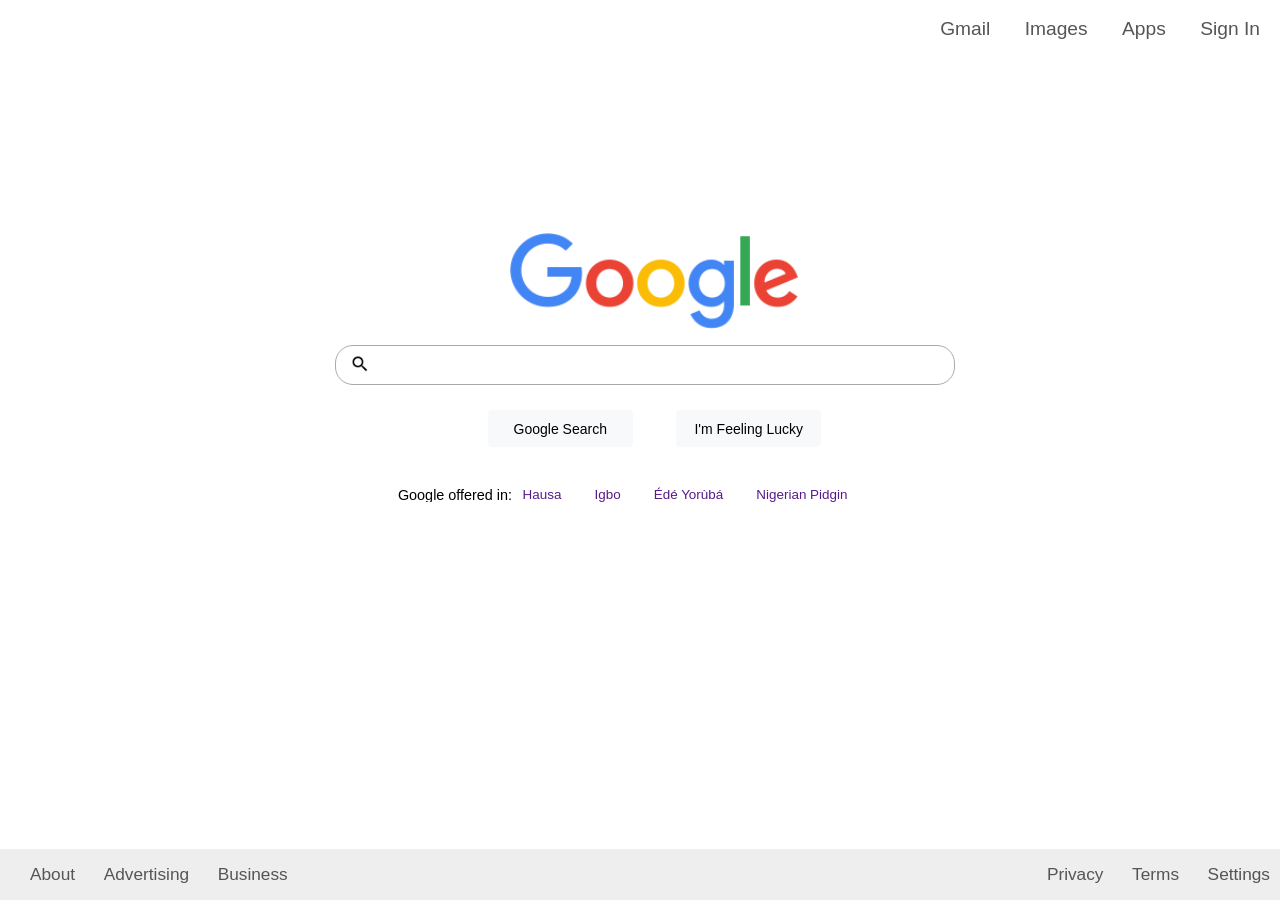
==== commit 7cd6912c: "Added icons to mobile view" ====
--- a/index.html
+++ b/index.html
@@ -15,6 +15,11 @@
         <li><a class="header" href="">Sign In</a></li>
       </ul>
     </nav>
+    <span>
+      <a href="" class="logo"></a>
+      <a href="" class="logo-1"></a>
+      <input type="reset" class="prompt" value="Sign In" />
+    </span>
 
     <div id="container">
       <h1></h1>
--- a/css/googlestyling.css
+++ b/css/googlestyling.css
@@ -5,7 +5,20 @@
   padding: 0;
   font-family: Arial, sans-serif;
 }
-
+.logo {
+  display: block;
+  width: 40px;
+  height: 40px;
+  background: url("../Icons/grid.svg");
+  background-size: contain;
+}
+.logo-1 {
+  display: block;
+  width: 20px;
+  height: 20px;
+  background: url("../Icons/hamburger.svg");
+  background-size: contain;
+}
 h1 {
   width: 290px;
   height: 102px;
@@ -73,6 +86,7 @@
 a:hover {
   text-decoration: underline;
 }
+
 .nav:after {
   content: "";
   width: 100%;
@@ -107,6 +121,13 @@
   color: #555;
   text-decoration: none;
   padding: 10px;
+}
+nav#header ul li a:active,
+footer nav ul li a:active {
+  color: black;
+}
+.nav:active {
+  color: black;
 }
 
 nav#header ul li a:hover,
@@ -168,6 +189,41 @@
     margin-bottom: 20px;
     margin-top: 200px;
   }
+
+  input[type="reset"] {
+    border-radius: 10%;
+    border: none;
+    width: 70px;
+    height: 25px;
+    background: blue;
+    color: white;
+    font-size: 0.7em;
+    font-weight: lighter;
+  }
+  span {
+    position: relative;
+  }
+  input[type="reset"] {
+    position: fixed;
+    right: 4;
+    top: 5;
+    height: 30px;
+  }
+  .logo {
+    width: 20;
+    height: 20;
+    position: fixed;
+    right: 80;
+    top: 8;
+  }
+
+  .logo-1 {
+    position: fixed;
+    width: 25;
+    height: 25;
+    left: 2;
+    top: 5;
+  }
   #header {
     display: none;
   }
@@ -223,6 +279,20 @@
     margin-left: -325px;
     font-size: 0.8em;
   }
+
+  input[type="reset"] {
+    position: fixed;
+    right: 4;
+    top: 5;
+    height: 30px;
+  }
+  .logo {
+    width: 20;
+    height: 20;
+    position: fixed;
+    right: 80;
+    top: 8;
+  }
   h1 {
     margin-left: -80px;
   }
@@ -240,6 +310,20 @@
   input[type="searchbox"] {
     width: 300px;
     margin-left: -290px;
+  }
+
+  input[type="reset"] {
+    position: fixed;
+    right: 4;
+    top: 5;
+    height: 30px;
+  }
+  .logo {
+    width: 20;
+    height: 20;
+    position: fixed;
+    right: 80;
+    top: 8;
   }
   img {
     left: 45;
@@ -251,6 +335,20 @@
     margin-left: -260px;
     font-size: 0.8em;
   }
+
+  input[type="reset"] {
+    position: fixed;
+    right: 4;
+    top: 5;
+    height: 30px;
+  }
+  .logo {
+    width: 20;
+    height: 20;
+    position: fixed;
+    right: 80;
+    top: 8;
+  }
   h1 {
     margin-left: -60px;
     width: 160px;
@@ -273,6 +371,20 @@
     width: 350px;
     margin-left: -240px;
   }
+
+  input[type="reset"] {
+    position: fixed;
+    right: 4;
+    top: 5;
+    height: 30px;
+  }
+  .logo {
+    width: 20;
+    height: 20;
+    position: fixed;
+    right: 80;
+    top: 8;
+  }
   h1 {
     width: 190px;
     margin-bottom: 30px;
@@ -284,8 +396,8 @@
     margin-left: -240px;
   }
   .nav {
-    padding: 15px;
-    font-size: 1.2em;
+    padding: 8px;
+    font-size: 1em;
   }
   .bottom {
     font-size: 0.8em;
@@ -327,11 +439,47 @@
     width: 410px;
     padding-left: 40px;
   }
+
+  input[type="reset"] {
+    position: fixed;
+    right: 4;
+    top: 5;
+    font-size: 0.9em;
+    height: 30px;
+  }
+  .logo {
+    width: 20;
+    height: 20;
+    position: fixed;
+    right: 80;
+    top: 8;
+  }
 }
 @media screen and (min-width: 501px) {
   input[type="searchbox"] {
     width: 430px;
     margin-left: -130px;
+  }
+
+  input[type="reset"] {
+    position: fixed;
+    right: 4;
+    top: 5;
+    font-weight: bold;
+    height: 35px;
+  }
+  .logo {
+    width: 20;
+    height: 20;
+    position: fixed;
+    right: 80;
+    top: 8;
+    width: 25px;
+    height: 25px;
+  }
+  .logo-1 {
+    width: 30px;
+    height: 30px;
   }
   h1 {
     width: 220px;
@@ -406,6 +554,27 @@
   * {
     overflow-y: hidden;
   }
+
+  input[type="reset"] {
+    position: fixed;
+    right: 4;
+    top: 5;
+    font-weight: bold;
+    height: 35px;
+  }
+  .logo {
+    width: 20;
+    height: 20;
+    position: fixed;
+    right: 80;
+    top: 8;
+    width: 25px;
+    height: 25px;
+  }
+  .logo-1 {
+    width: 30px;
+    height: 30px;
+  }
   input[type="searchbox"] {
     width: 515px;
     margin-left: -20px;
@@ -438,6 +607,9 @@
   }
   .small {
     margin-left: 120px;
+  }
+  .nav {
+    font-size: 1.1em;
   }
   .aside {
     margin-left: 10px;
@@ -458,6 +630,29 @@
     font-size: 1.1em;
     padding-left: 40px;
   }
+
+  input[type="reset"] {
+    position: fixed;
+    right: 4;
+    top: 5;
+    font-weight: bold;
+    height: 38px;
+    width: 72px;
+    text-align: center;
+  }
+  .logo {
+    width: 20;
+    height: 20;
+    position: fixed;
+    right: 80;
+    top: 8;
+    width: 30px;
+    height: 30px;
+  }
+  .logo-1 {
+    width: 35px;
+    height: 35px;
+  }
   h1 {
     width: 270px;
     margin-bottom: 65px;
@@ -484,3 +679,63 @@
     left: 68;
   }
 }
+@media screen and (min-width: 991px) {
+  * {
+    max-width: 1400px;
+    margin: auto;
+    box-sizing: border-box;
+  }
+  nav#header {
+    margin-top: 10px;
+    display: inline;
+  }
+  .logo,
+  .logo-1 {
+    display: none;
+  }
+  input[type="reset"] {
+    display: none;
+  }
+  a.header {
+    font-size: 1.2em;
+    margin-right: 10px;
+  }
+  input[type="searchbox"] {
+    width: 620px;
+    margin-left: 10px;
+    font-size: 1.2em;
+    padding-left: 50px;
+  }
+  h1 {
+    width: 290px;
+    margin-top: 60px;
+  }
+  .small {
+    font-size: 0.9em;
+    margin-left: -250px;
+    margin-bottom: 45px;
+    margin-top: 10px;
+  }
+  .aside {
+    margin-top: -61px;
+    margin-left: 90px;
+  }
+  .nav {
+    font-size: 1.2em;
+    padding: 15px;
+  }
+  input[type="submit"] {
+    display: inline-block;
+    width: 145px;
+    margin-left: 34px;
+    margin-right: 5;
+  }
+  .footer-1 {
+    margin-left: 5px;
+    font-size: 1.35em;
+  }
+  img {
+    bottom: 128;
+    left: 40;
+  }
+}
--- a/css/googlestyling.css
+++ b/css/googlestyling.css
@@ -5,7 +5,20 @@
   padding: 0;
   font-family: Arial, sans-serif;
 }
-
+.logo {
+  display: block;
+  width: 40px;
+  height: 40px;
+  background: url("../Icons/grid.svg");
+  background-size: contain;
+}
+.logo-1 {
+  display: block;
+  width: 20px;
+  height: 20px;
+  background: url("../Icons/hamburger.svg");
+  background-size: contain;
+}
 h1 {
   width: 290px;
   height: 102px;
@@ -73,6 +86,7 @@
 a:hover {
   text-decoration: underline;
 }
+
 .nav:after {
   content: "";
   width: 100%;
@@ -107,6 +121,13 @@
   color: #555;
   text-decoration: none;
   padding: 10px;
+}
+nav#header ul li a:active,
+footer nav ul li a:active {
+  color: black;
+}
+.nav:active {
+  color: black;
 }
 
 nav#header ul li a:hover,
@@ -168,6 +189,41 @@
     margin-bottom: 20px;
     margin-top: 200px;
   }
+
+  input[type="reset"] {
+    border-radius: 10%;
+    border: none;
+    width: 70px;
+    height: 25px;
+    background: blue;
+    color: white;
+    font-size: 0.7em;
+    font-weight: lighter;
+  }
+  span {
+    position: relative;
+  }
+  input[type="reset"] {
+    position: fixed;
+    right: 4;
+    top: 5;
+    height: 30px;
+  }
+  .logo {
+    width: 20;
+    height: 20;
+    position: fixed;
+    right: 80;
+    top: 8;
+  }
+
+  .logo-1 {
+    position: fixed;
+    width: 25;
+    height: 25;
+    left: 2;
+    top: 5;
+  }
   #header {
     display: none;
   }
@@ -223,6 +279,20 @@
     margin-left: -325px;
     font-size: 0.8em;
   }
+
+  input[type="reset"] {
+    position: fixed;
+    right: 4;
+    top: 5;
+    height: 30px;
+  }
+  .logo {
+    width: 20;
+    height: 20;
+    position: fixed;
+    right: 80;
+    top: 8;
+  }
   h1 {
     margin-left: -80px;
   }
@@ -240,6 +310,20 @@
   input[type="searchbox"] {
     width: 300px;
     margin-left: -290px;
+  }
+
+  input[type="reset"] {
+    position: fixed;
+    right: 4;
+    top: 5;
+    height: 30px;
+  }
+  .logo {
+    width: 20;
+    height: 20;
+    position: fixed;
+    right: 80;
+    top: 8;
   }
   img {
     left: 45;
@@ -251,6 +335,20 @@
     margin-left: -260px;
     font-size: 0.8em;
   }
+
+  input[type="reset"] {
+    position: fixed;
+    right: 4;
+    top: 5;
+    height: 30px;
+  }
+  .logo {
+    width: 20;
+    height: 20;
+    position: fixed;
+    right: 80;
+    top: 8;
+  }
   h1 {
     margin-left: -60px;
     width: 160px;
@@ -273,6 +371,20 @@
     width: 350px;
     margin-left: -240px;
   }
+
+  input[type="reset"] {
+    position: fixed;
+    right: 4;
+    top: 5;
+    height: 30px;
+  }
+  .logo {
+    width: 20;
+    height: 20;
+    position: fixed;
+    right: 80;
+    top: 8;
+  }
   h1 {
     width: 190px;
     margin-bottom: 30px;
@@ -284,8 +396,8 @@
     margin-left: -240px;
   }
   .nav {
-    padding: 15px;
-    font-size: 1.2em;
+    padding: 8px;
+    font-size: 1em;
   }
   .bottom {
     font-size: 0.8em;
@@ -327,11 +439,47 @@
     width: 410px;
     padding-left: 40px;
   }
+
+  input[type="reset"] {
+    position: fixed;
+    right: 4;
+    top: 5;
+    font-size: 0.9em;
+    height: 30px;
+  }
+  .logo {
+    width: 20;
+    height: 20;
+    position: fixed;
+    right: 80;
+    top: 8;
+  }
 }
 @media screen and (min-width: 501px) {
   input[type="searchbox"] {
     width: 430px;
     margin-left: -130px;
+  }
+
+  input[type="reset"] {
+    position: fixed;
+    right: 4;
+    top: 5;
+    font-weight: bold;
+    height: 35px;
+  }
+  .logo {
+    width: 20;
+    height: 20;
+    position: fixed;
+    right: 80;
+    top: 8;
+    width: 25px;
+    height: 25px;
+  }
+  .logo-1 {
+    width: 30px;
+    height: 30px;
   }
   h1 {
     width: 220px;
@@ -406,6 +554,27 @@
   * {
     overflow-y: hidden;
   }
+
+  input[type="reset"] {
+    position: fixed;
+    right: 4;
+    top: 5;
+    font-weight: bold;
+    height: 35px;
+  }
+  .logo {
+    width: 20;
+    height: 20;
+    position: fixed;
+    right: 80;
+    top: 8;
+    width: 25px;
+    height: 25px;
+  }
+  .logo-1 {
+    width: 30px;
+    height: 30px;
+  }
   input[type="searchbox"] {
     width: 515px;
     margin-left: -20px;
@@ -438,6 +607,9 @@
   }
   .small {
     margin-left: 120px;
+  }
+  .nav {
+    font-size: 1.1em;
   }
   .aside {
     margin-left: 10px;
@@ -458,6 +630,29 @@
     font-size: 1.1em;
     padding-left: 40px;
   }
+
+  input[type="reset"] {
+    position: fixed;
+    right: 4;
+    top: 5;
+    font-weight: bold;
+    height: 38px;
+    width: 72px;
+    text-align: center;
+  }
+  .logo {
+    width: 20;
+    height: 20;
+    position: fixed;
+    right: 80;
+    top: 8;
+    width: 30px;
+    height: 30px;
+  }
+  .logo-1 {
+    width: 35px;
+    height: 35px;
+  }
   h1 {
     width: 270px;
     margin-bottom: 65px;
@@ -484,3 +679,63 @@
     left: 68;
   }
 }
+@media screen and (min-width: 991px) {
+  * {
+    max-width: 1400px;
+    margin: auto;
+    box-sizing: border-box;
+  }
+  nav#header {
+    margin-top: 10px;
+    display: inline;
+  }
+  .logo,
+  .logo-1 {
+    display: none;
+  }
+  input[type="reset"] {
+    display: none;
+  }
+  a.header {
+    font-size: 1.2em;
+    margin-right: 10px;
+  }
+  input[type="searchbox"] {
+    width: 620px;
+    margin-left: 10px;
+    font-size: 1.2em;
+    padding-left: 50px;
+  }
+  h1 {
+    width: 290px;
+    margin-top: 60px;
+  }
+  .small {
+    font-size: 0.9em;
+    margin-left: -250px;
+    margin-bottom: 45px;
+    margin-top: 10px;
+  }
+  .aside {
+    margin-top: -61px;
+    margin-left: 90px;
+  }
+  .nav {
+    font-size: 1.2em;
+    padding: 15px;
+  }
+  input[type="submit"] {
+    display: inline-block;
+    width: 145px;
+    margin-left: 34px;
+    margin-right: 5;
+  }
+  .footer-1 {
+    margin-left: 5px;
+    font-size: 1.35em;
+  }
+  img {
+    bottom: 128;
+    left: 40;
+  }
+}
